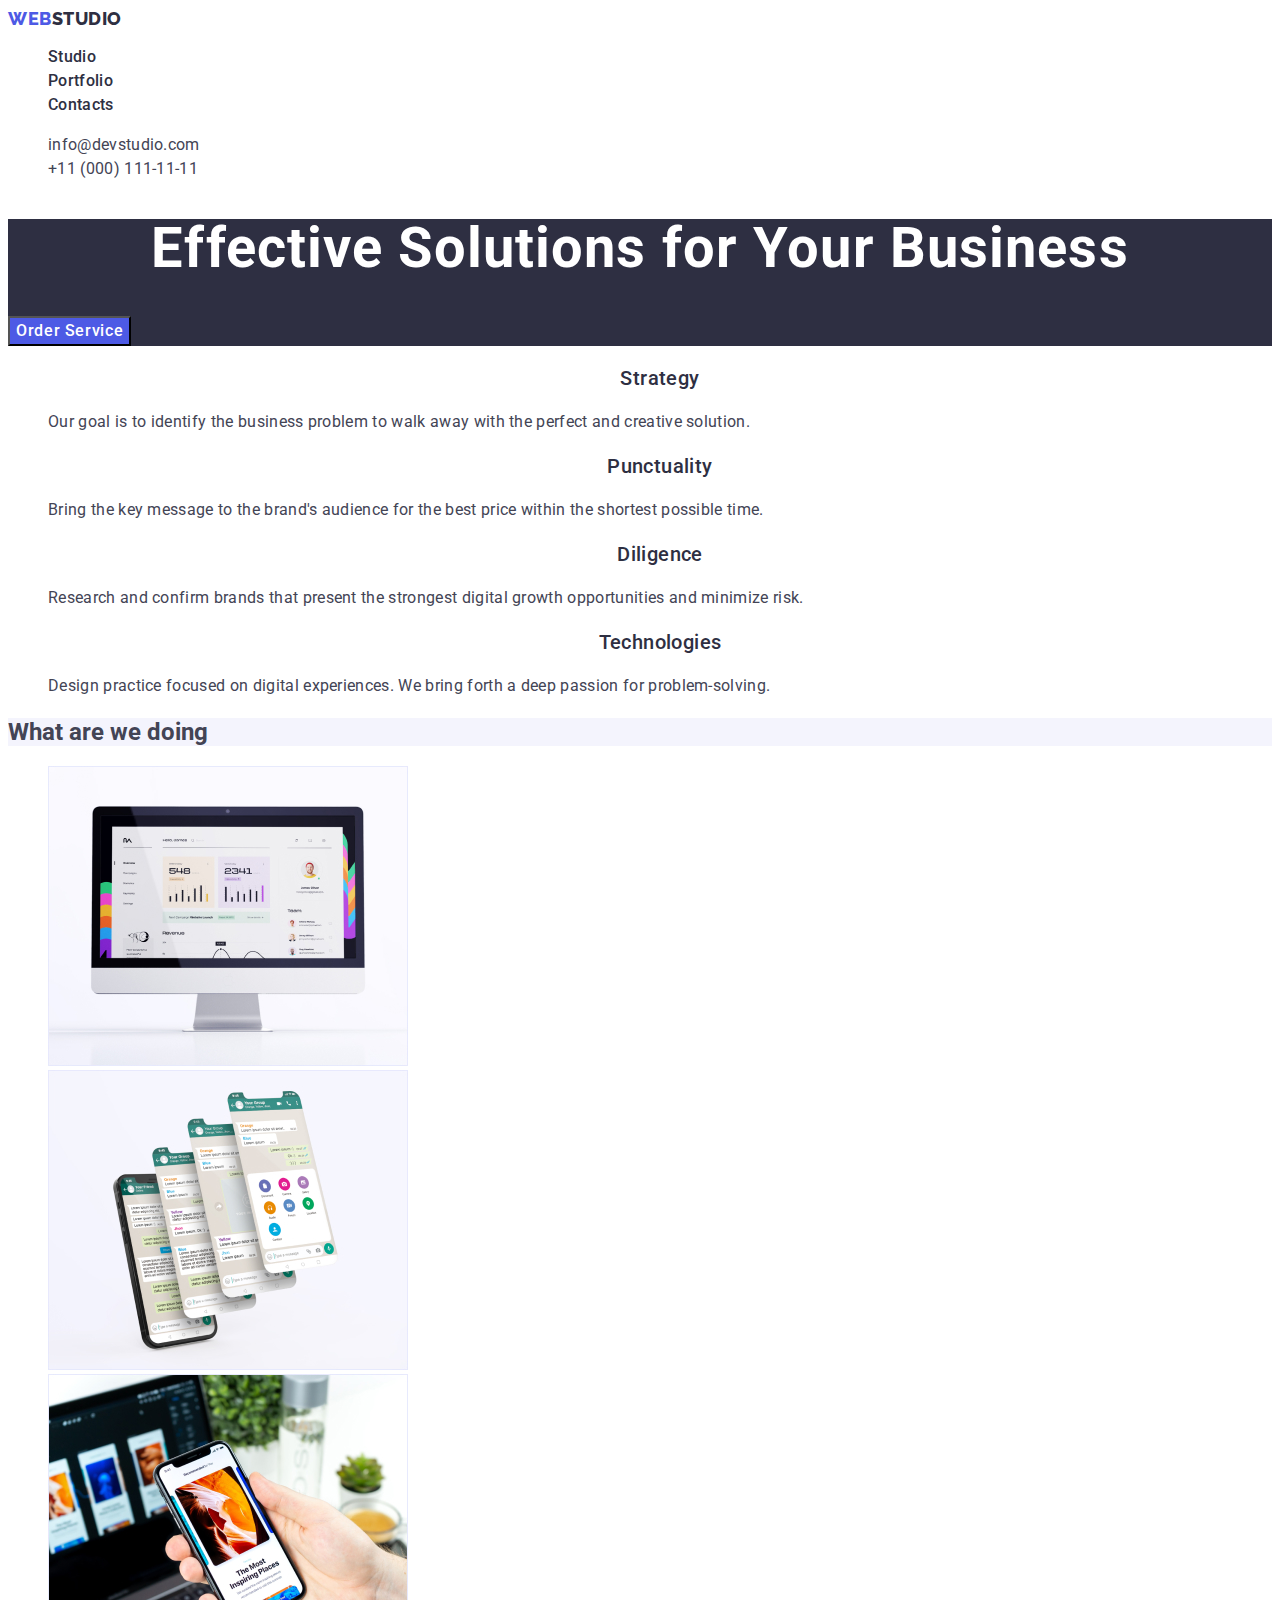
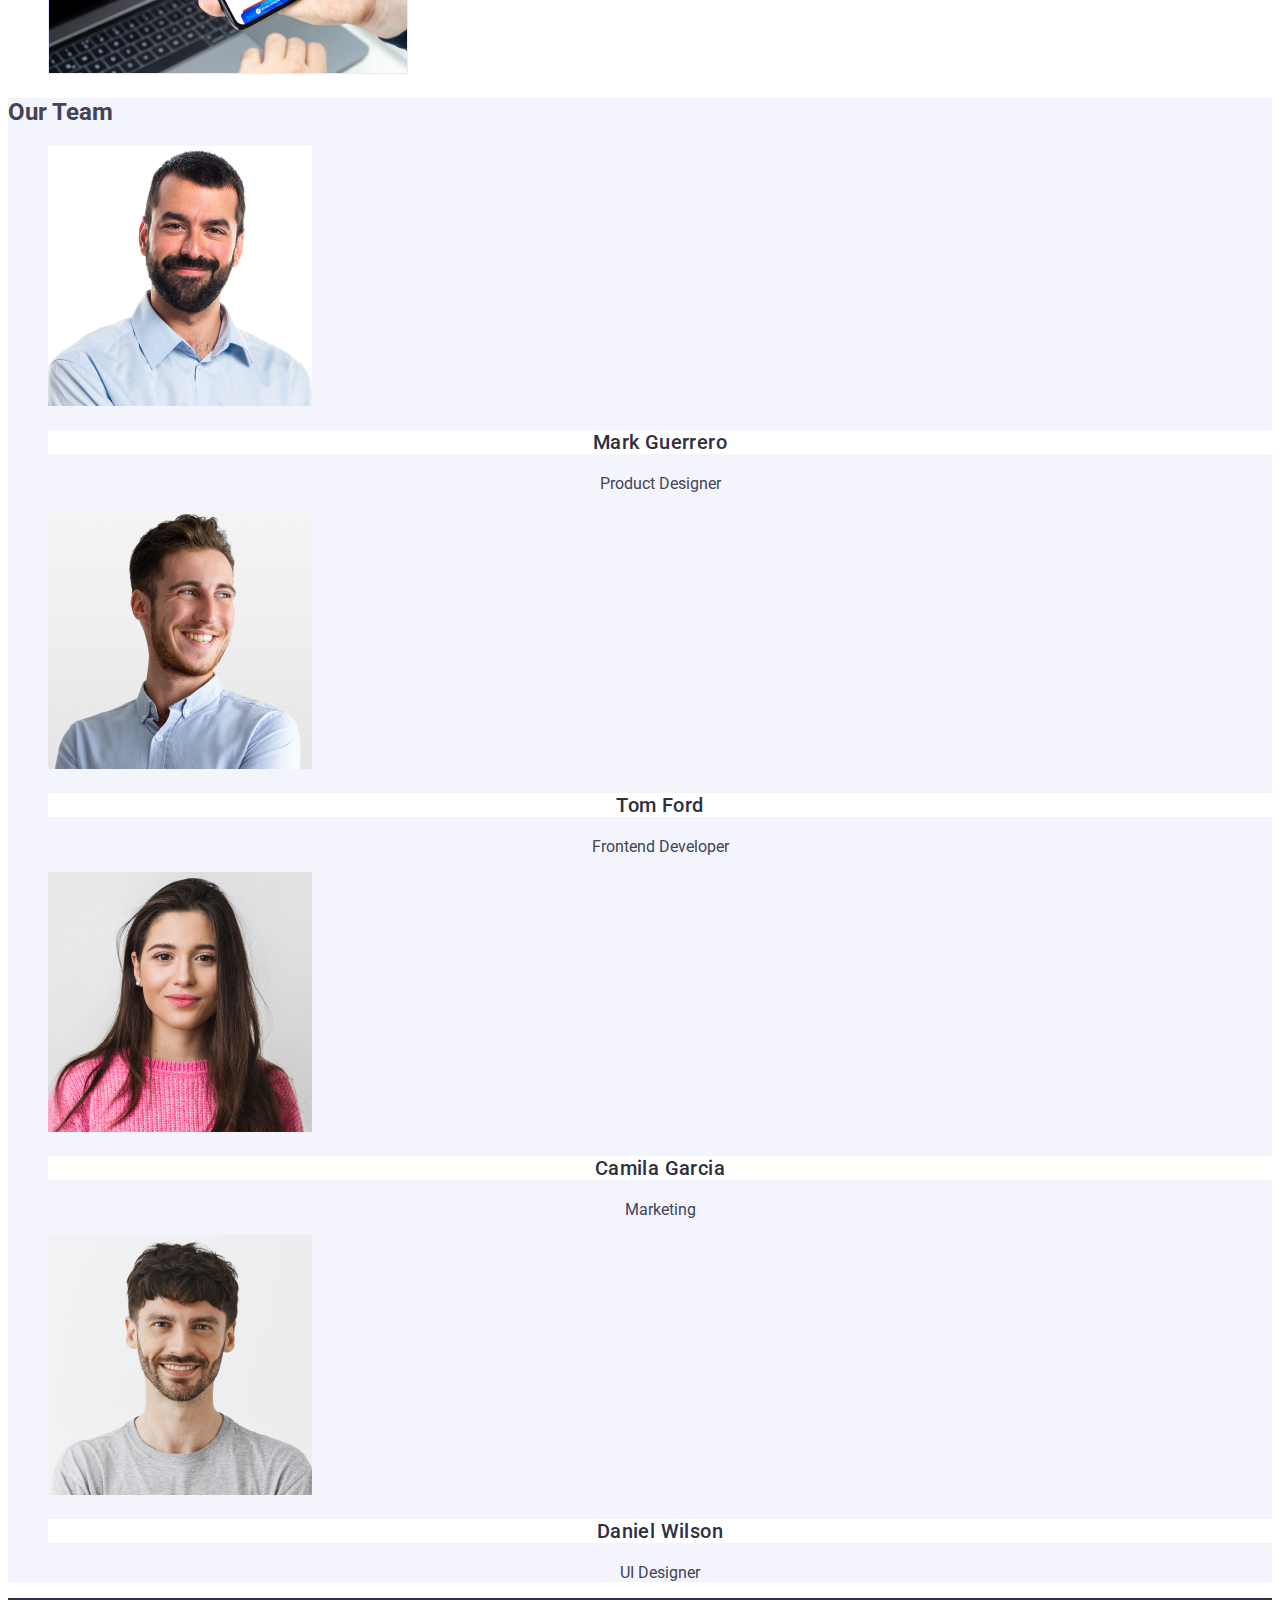
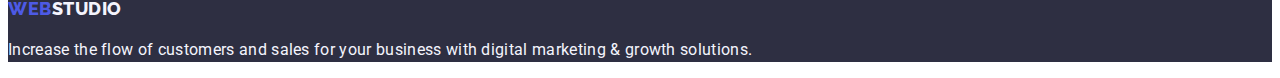
==== index.html @ e10902d4 "deleted section from ul" ====
<!DOCTYPE html>
<html lang="en">
<head>
    <meta charset="UTF-8">
    <meta http-equiv="X-UA-Compatible" content="IE=edge">
    <meta name="viewport" content="width=device-width, initial-scale=1.0">
    <title>Effective Solutions
    for Your Business</title>
    <link rel="stylesheet" href="./css/styles.css">
    <link rel="preconnect" href="https://fonts.googleapis.com">
    <link rel="preconnect" href="https://fonts.gstatic.com" crossorigin>
    <link href="https://fonts.googleapis.com/css2?family=Raleway:wght@800&family=Roboto:wght@400;500;700&display=swap" rel="stylesheet">
</head>


<body >
    <header>
        <nav class="nav-main list">
        <a class="logo link" 
        href="./index.html">Web<span class="logo-header">Studio</span></a>
            <ul class="sate-nav list">
                <li><a class="sate-nav link" href="./index.html">Studio</a>
                </li>
                <li><a class="sate-nav link" href="./portfolio.html">Portfolio</a></li>
                <li><a class="sate-nav link" href="">Contacts</a></li>
            </ul>
        </nav>

        <address class="address">
            <ul class="address list">
                <li>
                    <a class="address-link link" href="mailto:info@devstudio.com">info@devstudio.com</a>
                </li>
                <li>
                    <a class="address-link link" href="tel:+110001111111">+11 (000) 111-11-11</a>
                </li>
            </ul>
        </address>
</header>
<main>
        <section class="hero">
<h1 class="hero-title">Effective Solutions
    for Your Business</h1>
<button type="button" class="button">Order Service</button> 
        </section>

        <section class="section">
                <h2 class="visually-hidden" hidden>Section 2</h2>
                <ul class="list">
                    <li>
                        <h3 class="section-list">Strategy</h3>
                    
                    <p class="text-description">
                        Our goal is to identify the business
                        problem to walk away with the perfect and creative solution.</p>
                    </li>
            <li>
                <h3 class="section-list">Punctuality</h3>
            
            <p class="text-description">
                Bring the key message to the brand's audience for the best price within the shortest possible time.</p></li>
            
            <li>
                <h3 class="section-list">Diligence</h3>
            
            <p class="text-description">
                Research and confirm brands that present the strongest digital growth opportunities and minimize risk.</p></li>
            
            <li>
                <h3 class="section-list">Technologies</h3>
            
            <p class="text-description">Design practice focused on digital experiences. We bring forth a deep passion for problem-solving.</p></li>
            </ul>
            </section>
    
        <section class="section">
            <h2 class="section-title list">What are we doing</h2>
            <ul class="list">
                <li><img src="./images/computer.jpg" alt="computer" width="360"></li>
                <li><img src="./images/phone-screan.jpg" alt="aplication" width="360"></li>
                <li><img src="./images/phone-and-computer.jpg" alt="gagets" width="360"></li>
            </ul>
            
        </section>

        <section class="section cloud">
            <h2 class="section-title">Our Team</h2>
            <ul class="list">
                <li>
                    <img src="./images/mark-guerrero.jpg" alt="Mark Guerrero" width="264" height="260">
                <h3 class="section-list team">Mark Guerrero</h3>
                <p class="text team">Product Designer</p></li>
                
                <li>
                    <img src="./images/tom-ford.jpg" alt="Tom Ford" width="264" height="260">
                <h3 class="section-list team">Tom Ford</h3>
                <p class="text team">Frontend Developer</p></li>
            
            <li>
                <img src="./images/camila-garcia.jpg" alt="Camila Garcia" width="264" height="260">
            <h3 class="section-list team">Camila Garcia</h3>
            <p class="text team">Marketing</p></li>

            <li>
                <img src="./images/daniel-wilson.jpg" alt="Daniel Wilson" width="264" height="260">
            <h3 class="section-list team">Daniel Wilson</h3>
            <p class="text team">UI Designer</p></li>
            </ul>
        </section>
    </main>
    
    <!----Footer ----->
    <footer class="foot"> 
    <a class="footer-logo link" 
    href="./index.html">
    Web<span class="footer-logotype">Studio</span></a>
        <p class="footer-text">
            Increase the flow of customers and sales for your business with digital marketing & growth solutions.</p>
    </footer>
</body>
</html>
---- css/styles.css ----
:root {
    --header-color: #2e2f42;
    --link-color: #4d5ae5;
    --text-color: #434455;
    --cloud-footer-color: #f4f4fd;
    --hero-bkgrd-color: #FFFFFF;
    --hero-button-link-color: #404bbf;
    --primary-font: 'Roboto',sans-serif;
    --secondary-font: 'Raleway',sans-serif;
}


/*-----Body-----*/

body {
    font-family: var(--primary-font);
    background-color: var(--hero-bkgrd-color);
    color: var(--text-color);
}

/*----header----*/
.list {
    list-style: none;
}

.link {
    text-decoration: none;
}

.logo {
    font-family: var(--secondary-font);
    font-weight: 800;
    font-size: 18px;
    line-height: 1.17;
    letter-spacing: 0.03em;
    text-transform: uppercase;
    color: var(--link-color);
}
.logo-header {
    color: var(--header-color);
}

.logo-footer{
    color: var(--cloud-footer-color);
}

.link {
    text-decoration: none;
}

.sate-nav .link:hover,
.sate-nav .link:focus {
    color: var(--hero-button-link-color);
}

.sate-nav {
    font-weight: 500;
    line-height: 1.5;
    letter-spacing: 0.02em;
    color: var(--header-color);
}


.address {
    font-style: normal;
    color: var(--text-color);
}
.address .link:hover,
.address .link:focus {
    color: var(--hero-button-link-color);
}
.address-link {
    line-height: 1.5;
    letter-spacing: 0.02em;
    color: var(--text-color);
}
/*----Hero----*/

.hero {
    background: var(--header-color);
}
.hero-title {
    font-size: 56px;
    line-height: 1.07;
    text-align: center;
    letter-spacing: 0.02em;
    background-color: #2E2F42;
    color: var(--hero-bkgrd-color);
}

.button {
font-family: var(--primary-font);
font-weight: 500;
font-size: 16px;
line-height: 1.5;
letter-spacing: 0.04em;
background-color: var(--link-color);
color: var(--hero-bkgrd-color);
cursor: pointer;
}

.button:hover,
.button:focus {
    background-color: var(--hero-button-link-color);
}
/*----Section-1----*/

.section-list {
    font-family: var(--primary-font);
    font-weight: 500;
    font-size: 20px;
    line-height: 1.2;
    text-align: center;
    letter-spacing: 0.02em;
    text-transform: capitalize;
    color: var(--header-color);
}
.section-list {
    background-color: var(--hero-bkgrd-color);
}


/*----Section-2----*/
.sectio-title {
    font-size: 36px;
    line-height: 1.2;
    text-align: center;
    letter-spacing: 0.02em;
    text-transform: capitalize;
    color: var(--header-color);
}

/*---Section-3----*/

.sectio-title {
    font-size: 36px;
    line-height: 1.11;
    text-align: center;
    letter-spacing: 0.02em;
    text-transform: capitalize;
    color: var(--header-color);
}
.section-title {
    background-color: var(--cloud-footer-color);
}

.cloud-list {
    background-color: var(--hero-bkgrd-color);
}

.cloud {
    background: var(--cloud-footer-color);
}

.text-team {
font-size: 16px;
line-height: 24px;
text-align: center;
letter-spacing: 0.02em;
color: var(--text-color);
}

/*----Portfolio----*/
.button-portfolio {
    font-family: var(--primary-font);
    font-weight: 500;
    font-size: 16px;
    line-height: 1.5;
    letter-spacing: 0.04em;
    color: var(--link-color);
    background-color: var(--cloud-footer-color);
    cursor: pointer;
}

.button-portfolio:hover,
.button-portfolio:focus {
    color: var(--hero-bkgrd-color);
    background-color: var(--hero-button-link-color);
}

.sectio-title {
    font-size: 36px;
    line-height: 1.2;
    text-align: center;
    letter-spacing: 0.02em;
    text-transform: capitalize;
    color: var(--header-color);
}

.section-list {
    font-weight: 500;
    font-size: 20px;
    line-height: 1.2;
    text-align: center;
    letter-spacing: 0.02em;
    text-transform: capitalize;
    color: var(--header-color);
}

.text-description {
    font-family: var(--primary-font);
    font-weight: 400;
    font-size: 16px;
    line-height: 1.5;
    letter-spacing: 0.02em;
    color: var(--text-color);
}
.team {
text-align: center;
}



/*----Footer----*/
.footer-logotype {
    color: var(--cloud-footer-color);
}

.footer-logo {
font-family: var(--secondary-font);
font-weight: 800;
font-size: 18px;
line-height: 1.17;
letter-spacing: 0.03em;
text-transform: uppercase;
color: var(--link-color);
}

.foot {
background-color: var(--header-color);
color: #F4F4FD;
font-family: 'Roboto';
line-height: 1.5;
letter-spacing: 0.02em;
}
.foot {
color:#F4F4FD;
background-color: var(--header-color);
list-style: none;

}

.footer-text {
color: var(--cloud-footer-color);
}
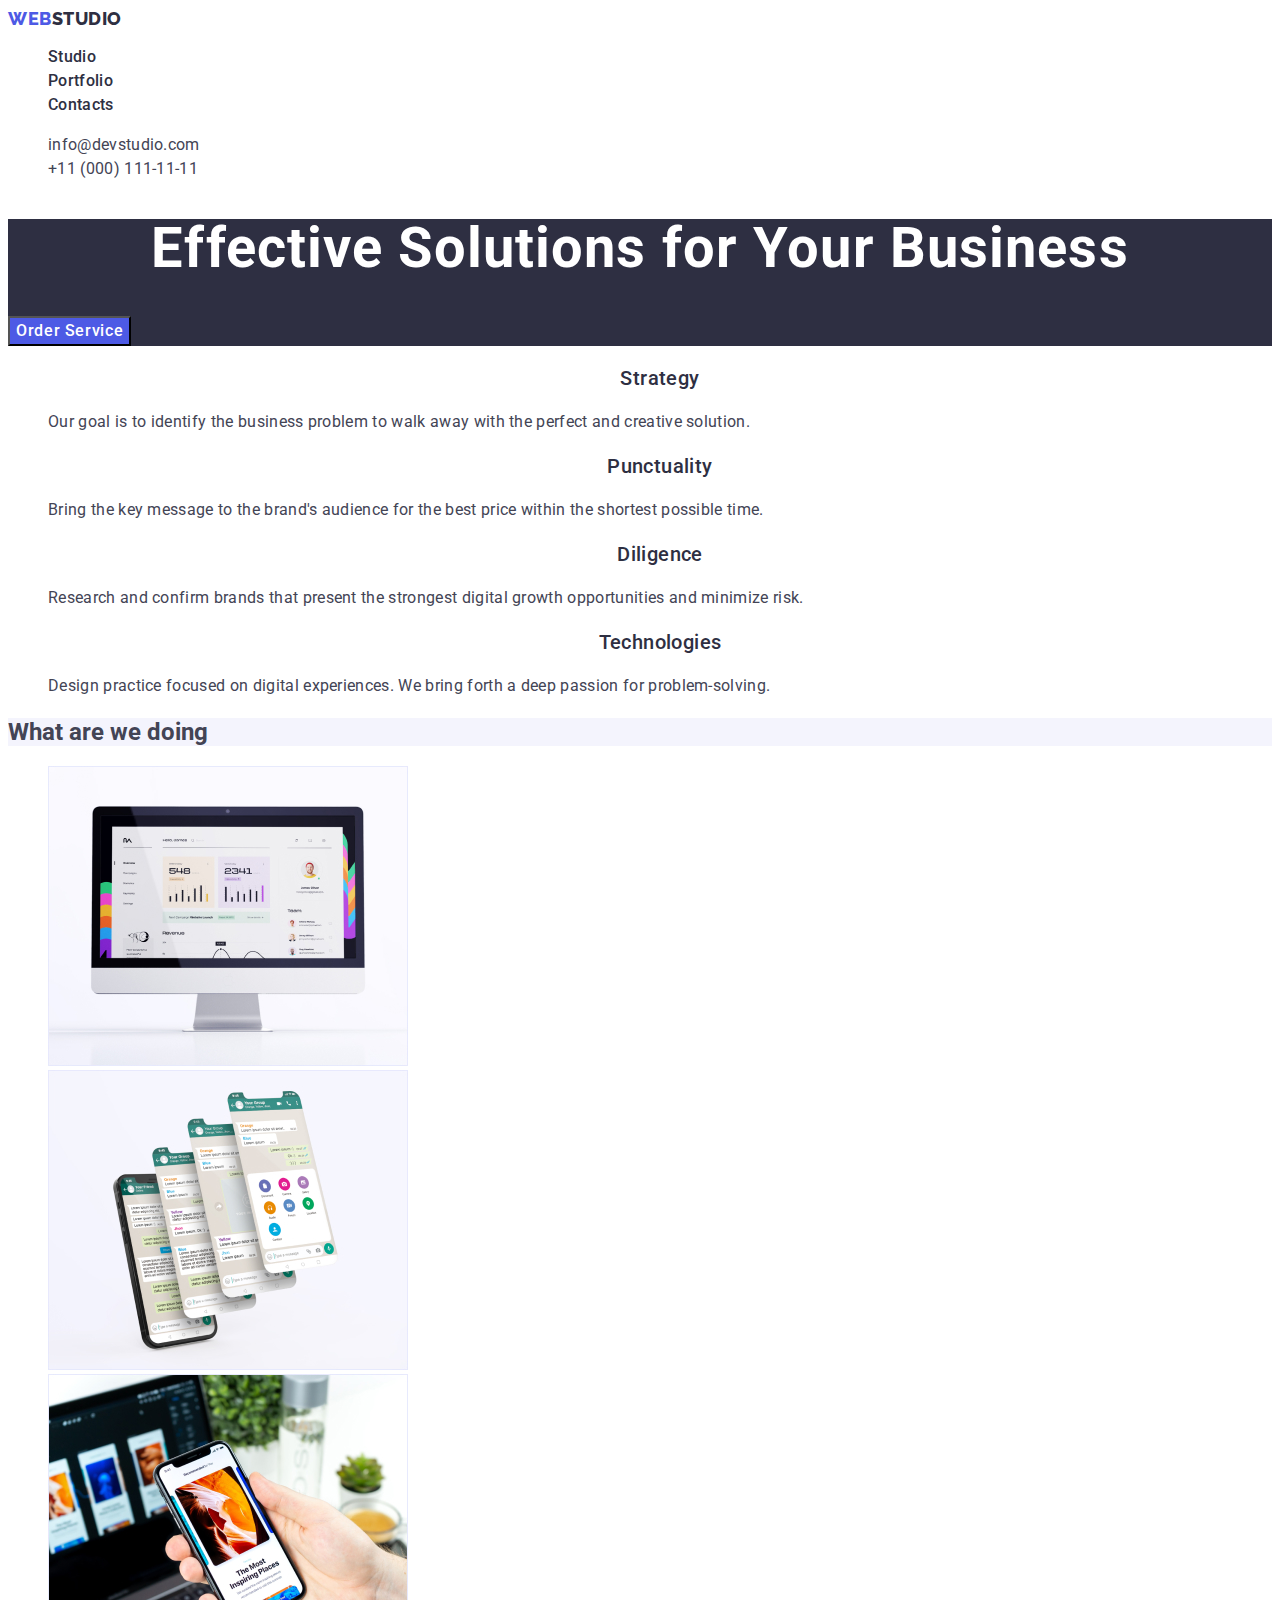
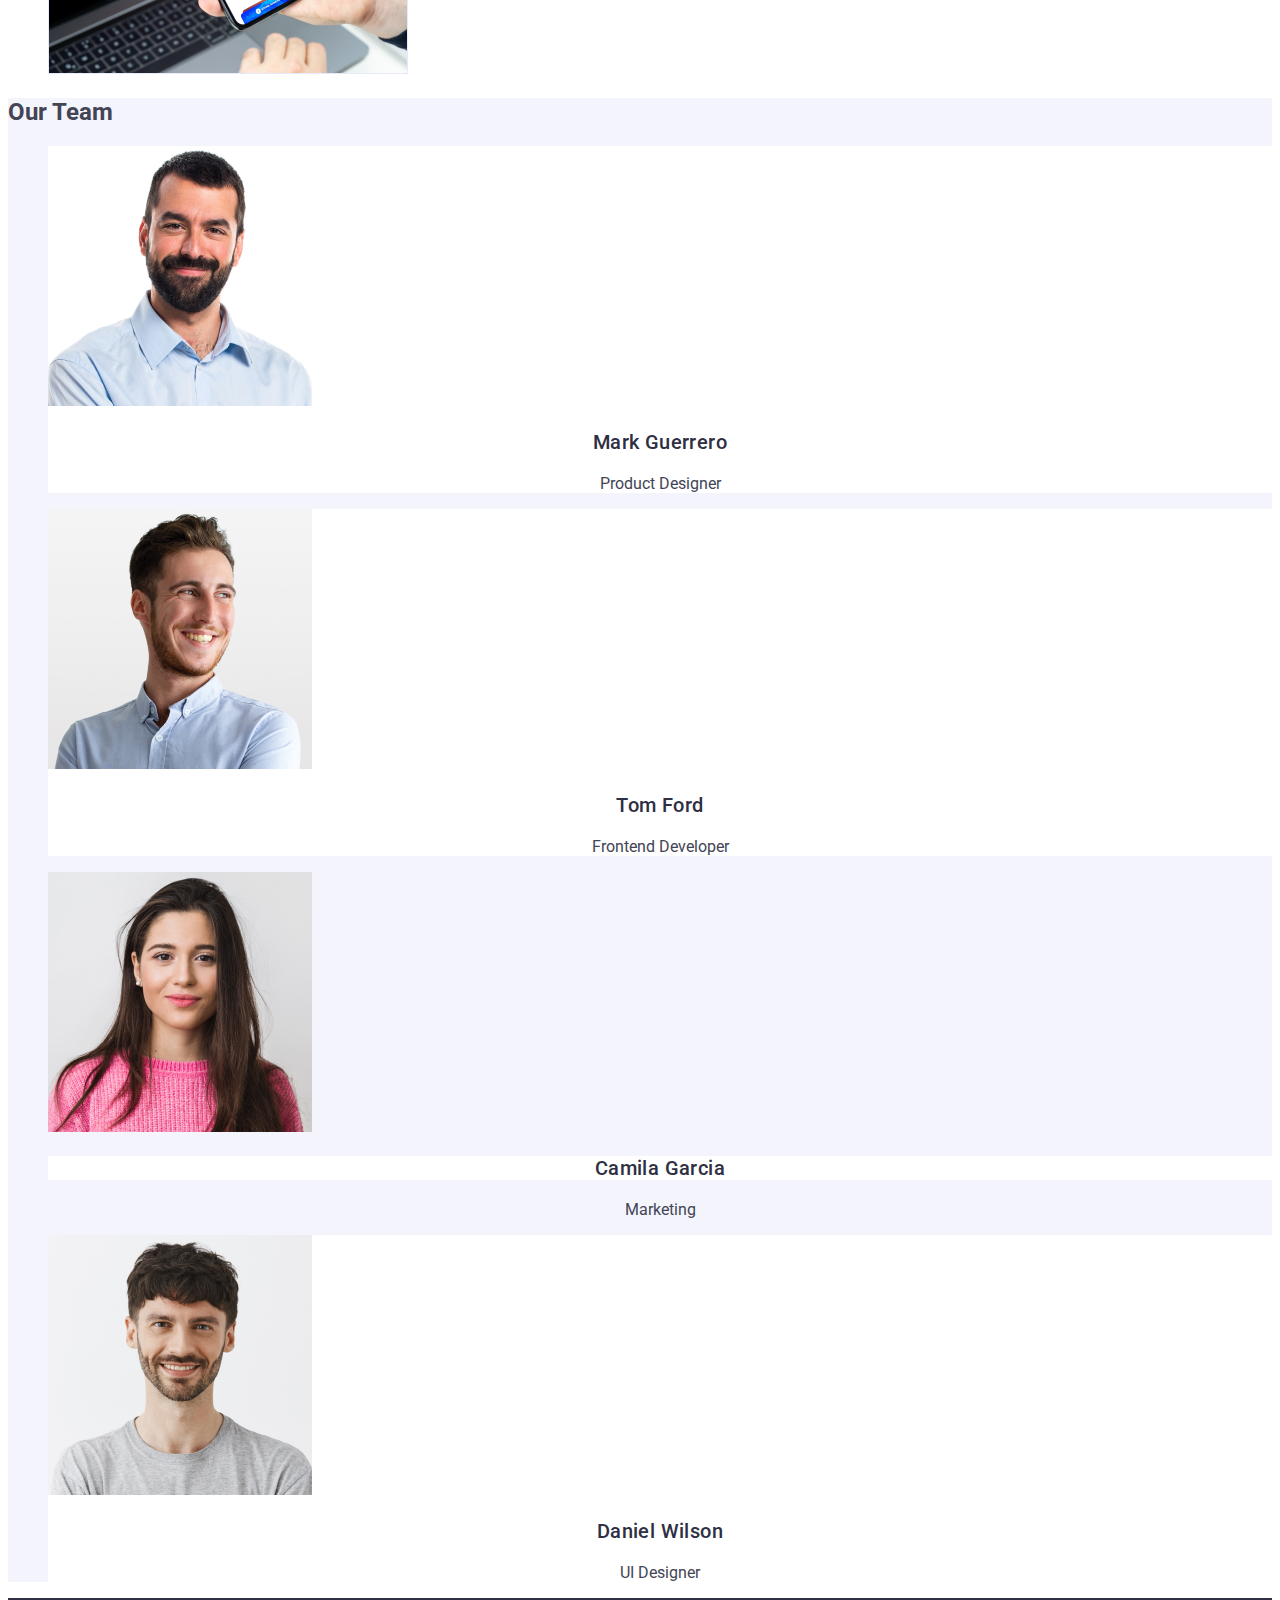
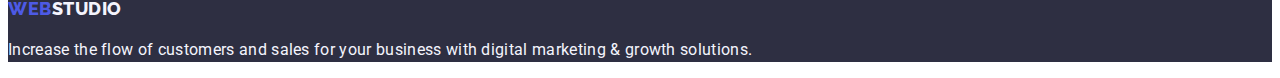
==== commit fb726654: "add 4" ====
--- a/index.html
+++ b/index.html
@@ -86,12 +86,12 @@
         <section class="section cloud">
             <h2 class="section-title">Our Team</h2>
             <ul class="list">
-                <li>
+                <li class="cloud-list">
                     <img src="./images/mark-guerrero.jpg" alt="Mark Guerrero" width="264" height="260">
                 <h3 class="section-list team">Mark Guerrero</h3>
                 <p class="text team">Product Designer</p></li>
                 
-                <li>
+                <li class="cloud-list">
                     <img src="./images/tom-ford.jpg" alt="Tom Ford" width="264" height="260">
                 <h3 class="section-list team">Tom Ford</h3>
                 <p class="text team">Frontend Developer</p></li>
@@ -101,7 +101,7 @@
             <h3 class="section-list team">Camila Garcia</h3>
             <p class="text team">Marketing</p></li>
 
-            <li>
+            <li class="cloud-list">
                 <img src="./images/daniel-wilson.jpg" alt="Daniel Wilson" width="264" height="260">
             <h3 class="section-list team">Daniel Wilson</h3>
             <p class="text team">UI Designer</p></li>
--- a/css/styles.css
+++ b/css/styles.css
@@ -105,7 +105,7 @@
 }
 /*----Section-1----*/
 
-.section-list {
+.section-list{
     font-family: var(--primary-font);
     font-weight: 500;
     font-size: 20px;
@@ -151,7 +151,14 @@
 .cloud {
     background: var(--cloud-footer-color);
 }
-
+.section-list-team {
+    font-size: 36px;
+    line-height: 1.11;
+    text-align: center;
+    letter-spacing: 0.02em;
+    text-transform: capitalize;
+    color: var(--header-color);
+}
 .text-team {
 font-size: 16px;
 line-height: 24px;
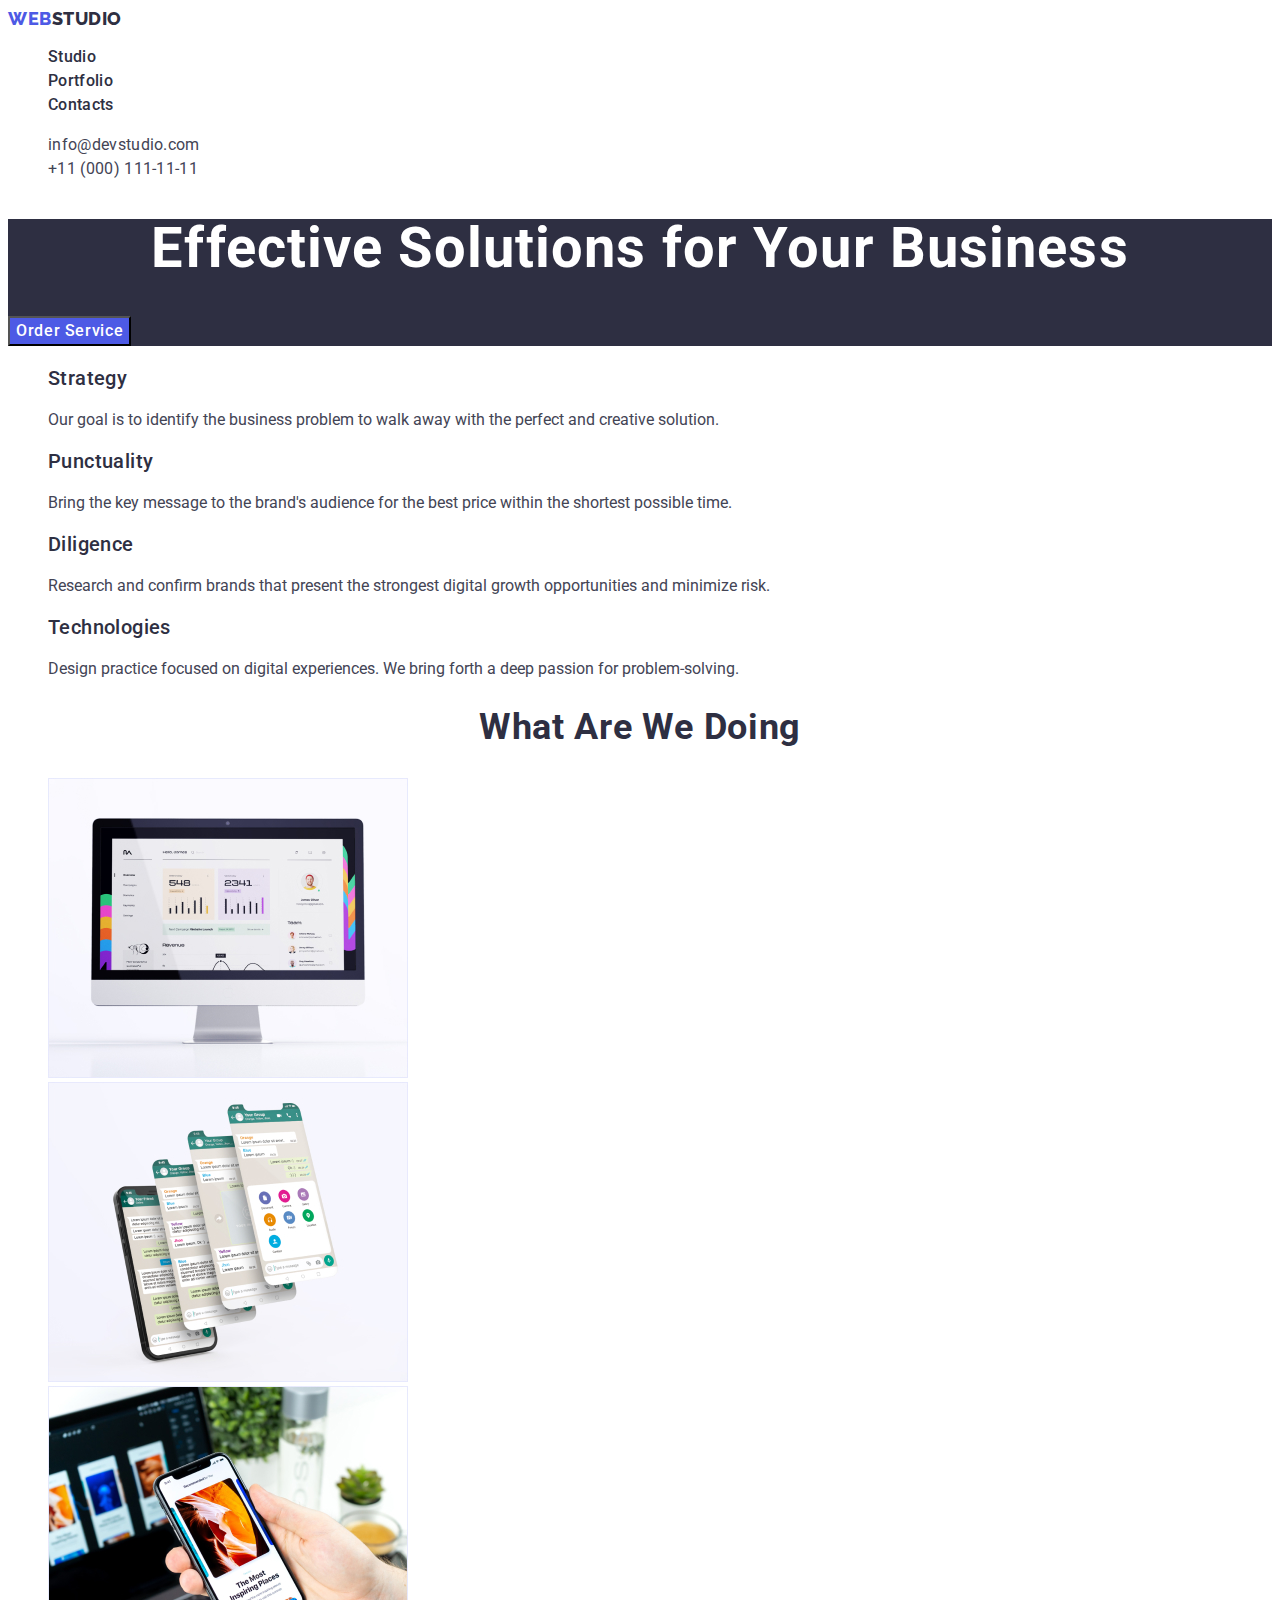
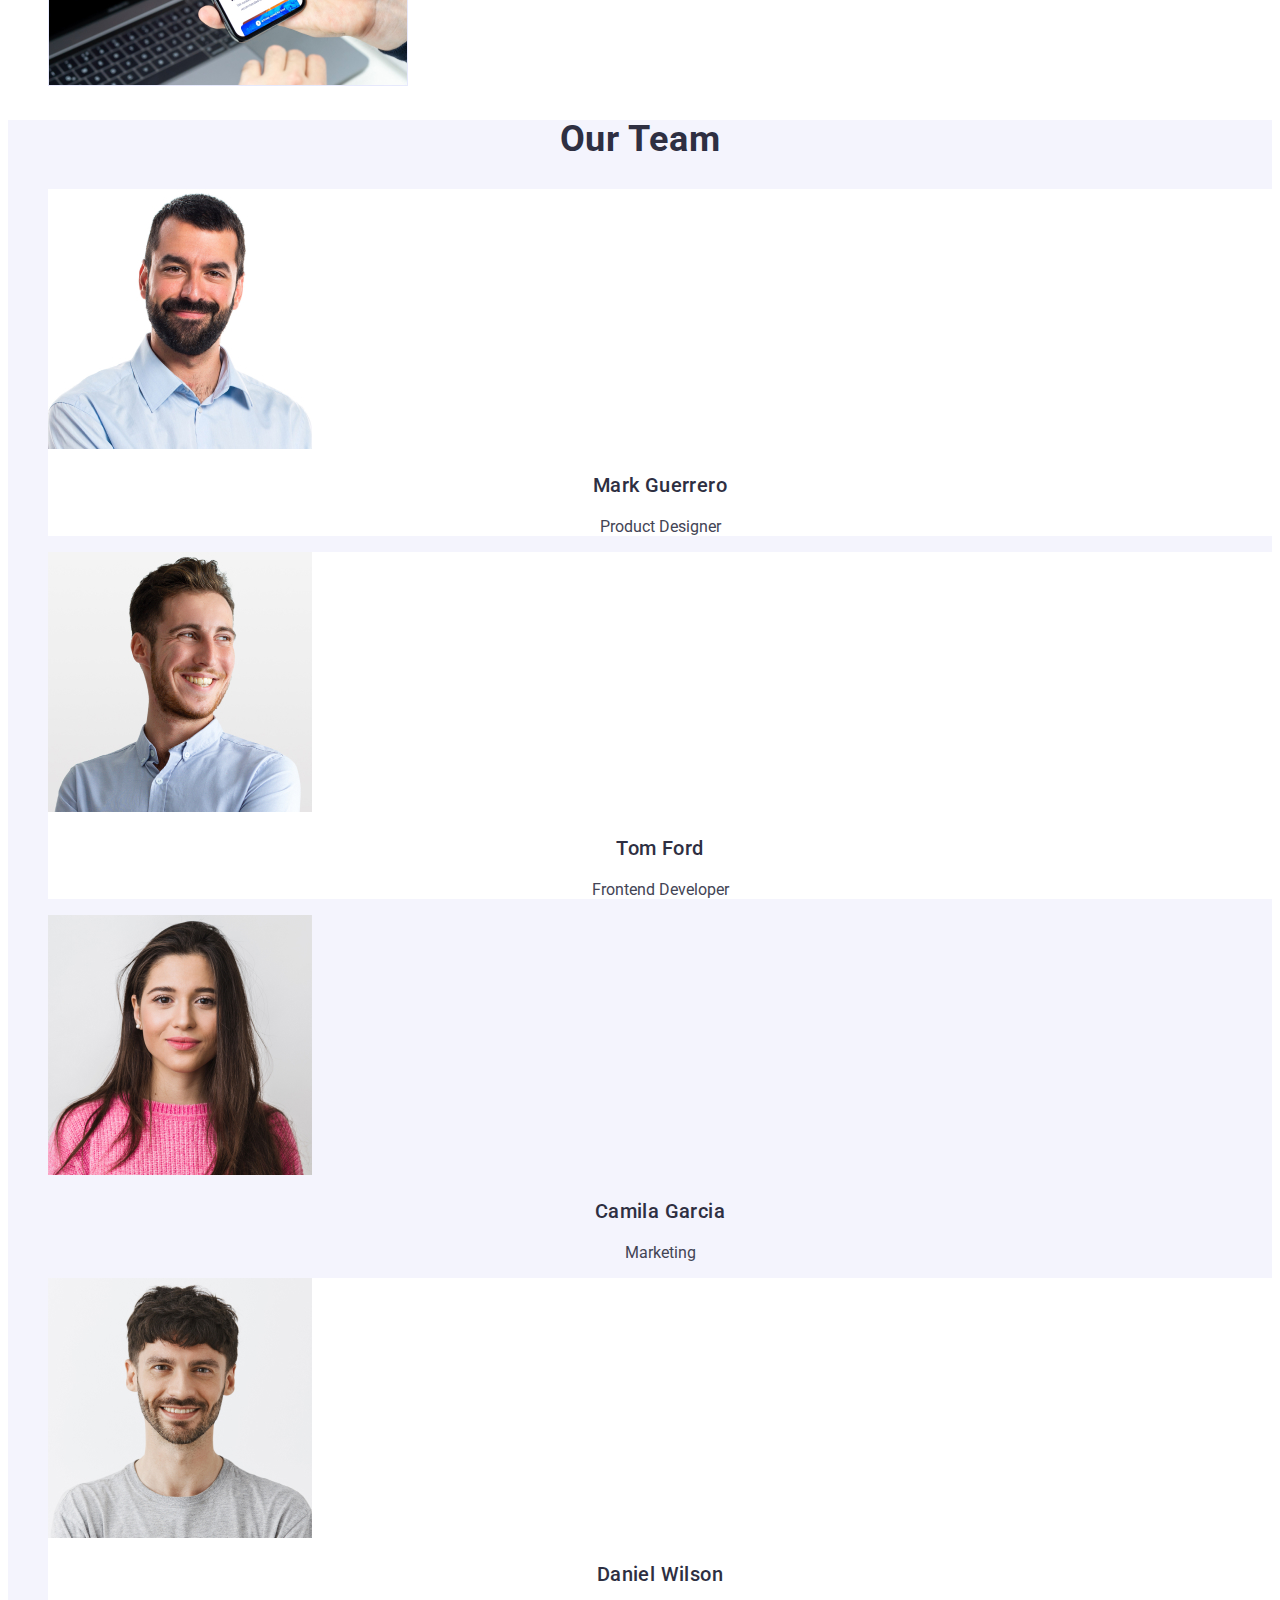
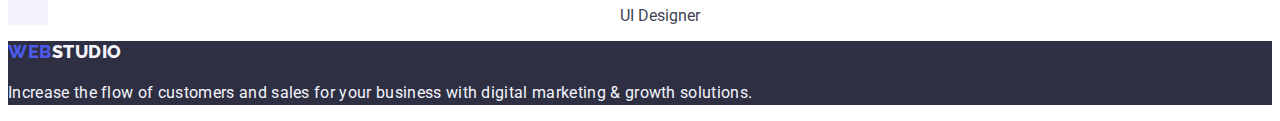
==== commit 4ef5269e: "deleted slash from text-description" ====
--- a/index.html
+++ b/index.html
@@ -50,26 +50,26 @@
                     <li>
                         <h3 class="section-list">Strategy</h3>
                     
-                    <p class="text-description">
+                    <p class="text description">
                         Our goal is to identify the business
                         problem to walk away with the perfect and creative solution.</p>
                     </li>
             <li>
                 <h3 class="section-list">Punctuality</h3>
             
-            <p class="text-description">
+            <p class="text description">
                 Bring the key message to the brand's audience for the best price within the shortest possible time.</p></li>
             
             <li>
                 <h3 class="section-list">Diligence</h3>
             
-            <p class="text-description">
+            <p class="text description">
                 Research and confirm brands that present the strongest digital growth opportunities and minimize risk.</p></li>
             
             <li>
                 <h3 class="section-list">Technologies</h3>
             
-            <p class="text-description">Design practice focused on digital experiences. We bring forth a deep passion for problem-solving.</p></li>
+            <p class="text description">Design practice focused on digital experiences. We bring forth a deep passion for problem-solving.</p></li>
             </ul>
             </section>
     
--- a/css/styles.css
+++ b/css/styles.css
@@ -8,7 +8,6 @@
     --primary-font: 'Roboto',sans-serif;
     --secondary-font: 'Raleway',sans-serif;
 }
-
 
 /*-----Body-----*/
 
@@ -21,10 +20,6 @@
 /*----header----*/
 .list {
     list-style: none;
-}
-
-.link {
-    text-decoration: none;
 }
 
 .logo {
@@ -81,9 +76,10 @@
 }
 .hero-title {
     font-size: 56px;
-    line-height: 1.07;
+    line-height: 60px;
     text-align: center;
     letter-spacing: 0.02em;
+    line-height: 1.07;
     background-color: #2E2F42;
     color: var(--hero-bkgrd-color);
 }
@@ -102,69 +98,6 @@
 .button:hover,
 .button:focus {
     background-color: var(--hero-button-link-color);
-}
-/*----Section-1----*/
-
-.section-list{
-    font-family: var(--primary-font);
-    font-weight: 500;
-    font-size: 20px;
-    line-height: 1.2;
-    text-align: center;
-    letter-spacing: 0.02em;
-    text-transform: capitalize;
-    color: var(--header-color);
-}
-.section-list {
-    background-color: var(--hero-bkgrd-color);
-}
-
-
-/*----Section-2----*/
-.sectio-title {
-    font-size: 36px;
-    line-height: 1.2;
-    text-align: center;
-    letter-spacing: 0.02em;
-    text-transform: capitalize;
-    color: var(--header-color);
-}
-
-/*---Section-3----*/
-
-.sectio-title {
-    font-size: 36px;
-    line-height: 1.11;
-    text-align: center;
-    letter-spacing: 0.02em;
-    text-transform: capitalize;
-    color: var(--header-color);
-}
-.section-title {
-    background-color: var(--cloud-footer-color);
-}
-
-.cloud-list {
-    background-color: var(--hero-bkgrd-color);
-}
-
-.cloud {
-    background: var(--cloud-footer-color);
-}
-.section-list-team {
-    font-size: 36px;
-    line-height: 1.11;
-    text-align: center;
-    letter-spacing: 0.02em;
-    text-transform: capitalize;
-    color: var(--header-color);
-}
-.text-team {
-font-size: 16px;
-line-height: 24px;
-text-align: center;
-letter-spacing: 0.02em;
-color: var(--text-color);
 }
 
 /*----Portfolio----*/
@@ -185,33 +118,35 @@
     background-color: var(--hero-button-link-color);
 }
 
-.sectio-title {
+.section-title {
     font-size: 36px;
-    line-height: 1.2;
+    line-height: 1.11;
     text-align: center;
     letter-spacing: 0.02em;
     text-transform: capitalize;
     color: var(--header-color);
 }
 
+.cloud {
+    background: var(--cloud-footer-color);
+}
+.cloud-list {
+    background-color: var(--hero-bkgrd-color);
+}
+
 .section-list {
     font-weight: 500;
     font-size: 20px;
     line-height: 1.2;
-    text-align: center;
     letter-spacing: 0.02em;
-    text-transform: capitalize;
     color: var(--header-color);
 }
 
 .text-description {
-    font-family: var(--primary-font);
-    font-weight: 400;
-    font-size: 16px;
     line-height: 1.5;
     letter-spacing: 0.02em;
     color: var(--text-color);
-}
+} 
 .team {
 text-align: center;
 }
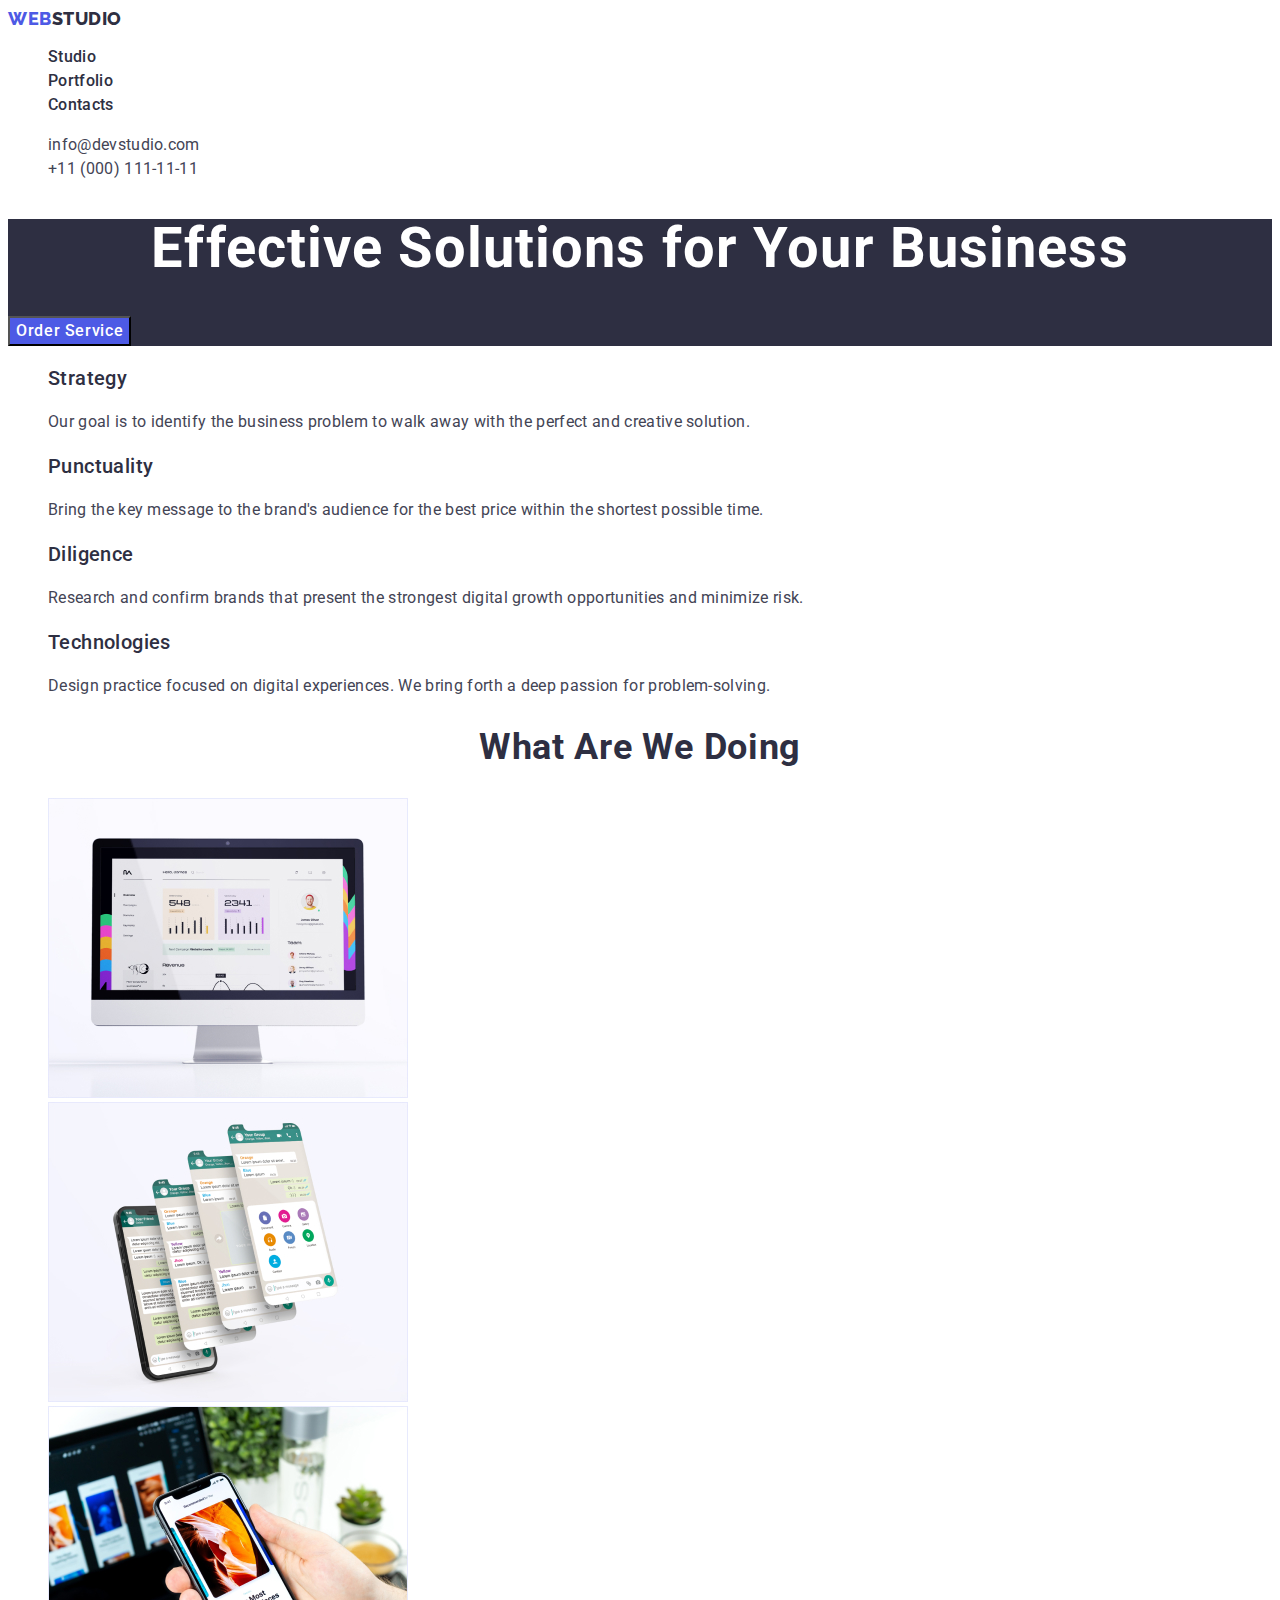
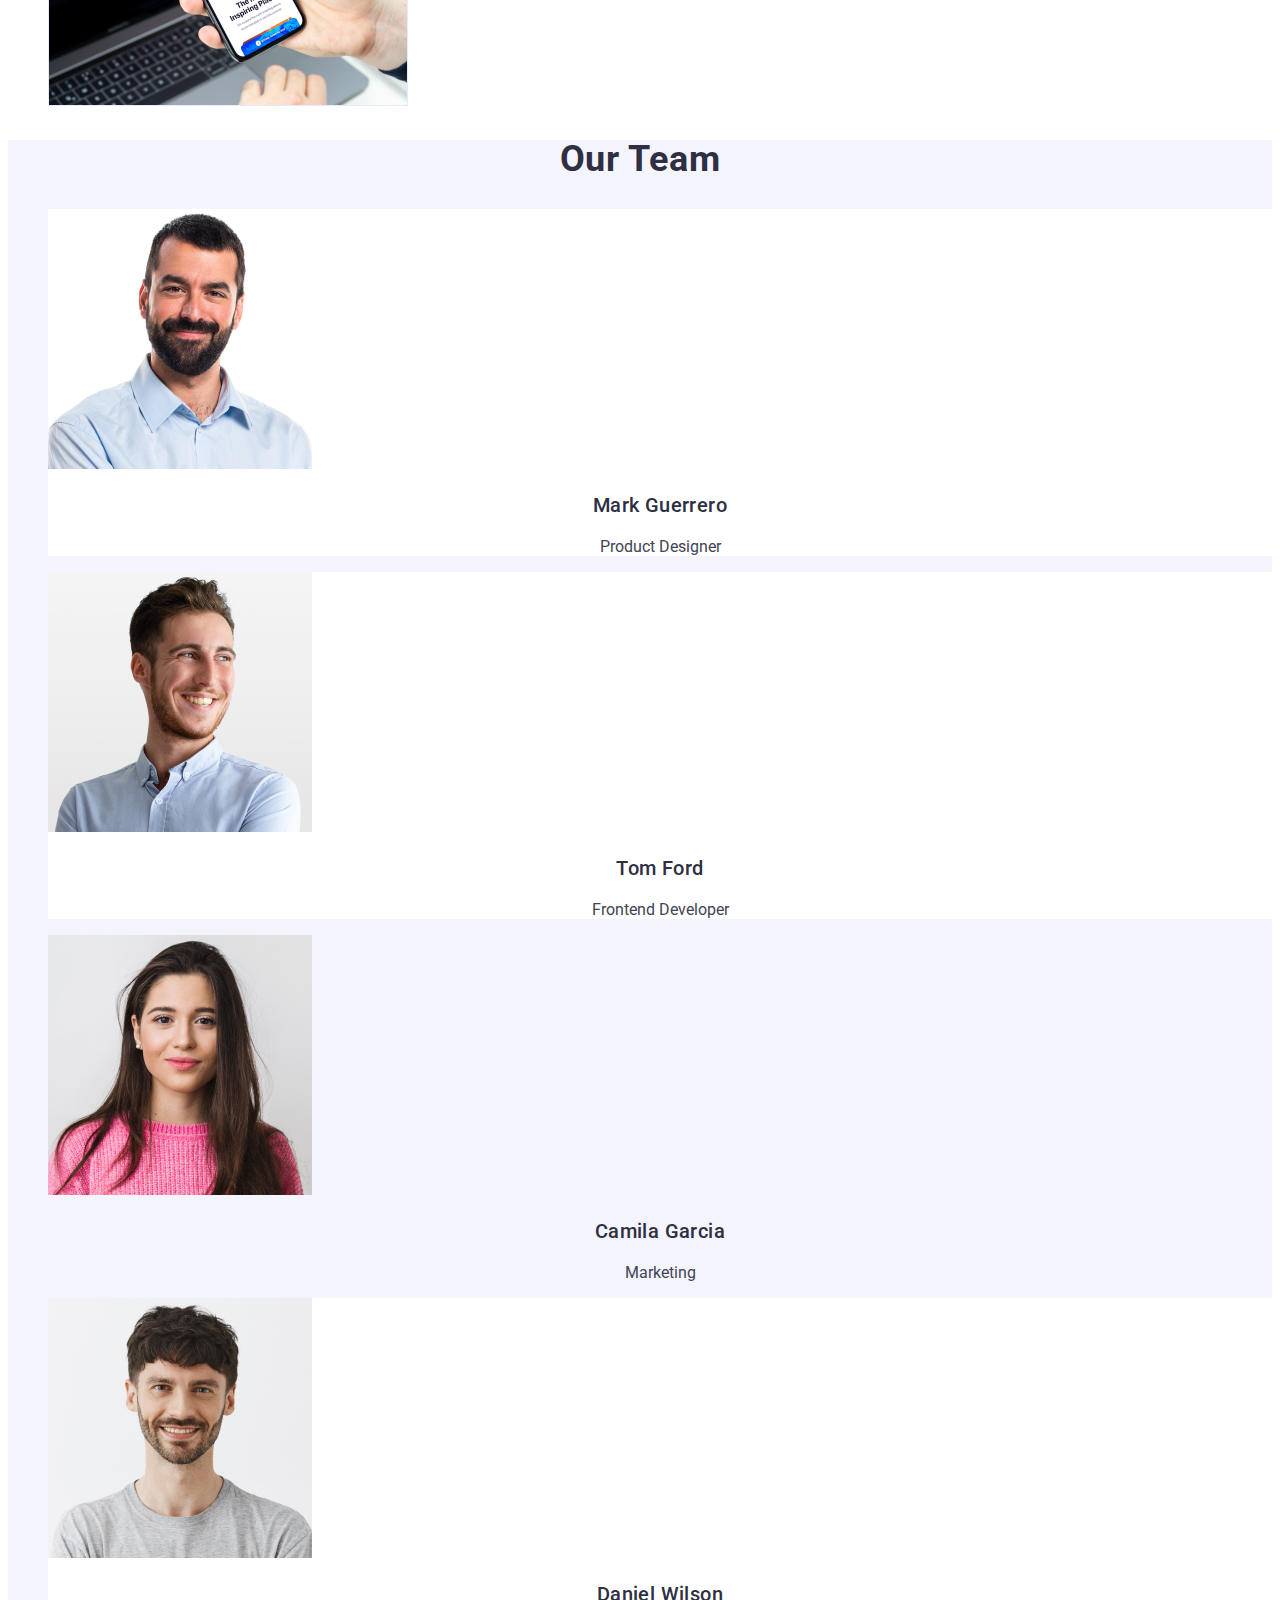
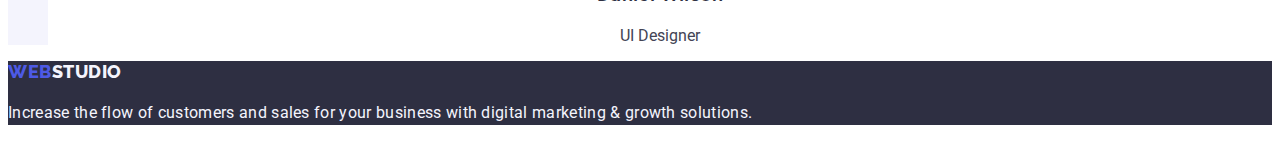
==== commit a66256ce: "all returned" ====
--- a/index.html
+++ b/index.html
@@ -50,26 +50,26 @@
                     <li>
                         <h3 class="section-list">Strategy</h3>
                     
-                    <p class="text description">
+                    <p class="text-description">
                         Our goal is to identify the business
                         problem to walk away with the perfect and creative solution.</p>
                     </li>
             <li>
                 <h3 class="section-list">Punctuality</h3>
             
-            <p class="text description">
+            <p class="text-description">
                 Bring the key message to the brand's audience for the best price within the shortest possible time.</p></li>
             
             <li>
                 <h3 class="section-list">Diligence</h3>
             
-            <p class="text description">
+            <p class="text-description">
                 Research and confirm brands that present the strongest digital growth opportunities and minimize risk.</p></li>
             
             <li>
                 <h3 class="section-list">Technologies</h3>
             
-            <p class="text description">Design practice focused on digital experiences. We bring forth a deep passion for problem-solving.</p></li>
+            <p class="text-description">Design practice focused on digital experiences. We bring forth a deep passion for problem-solving.</p></li>
             </ul>
             </section>
     
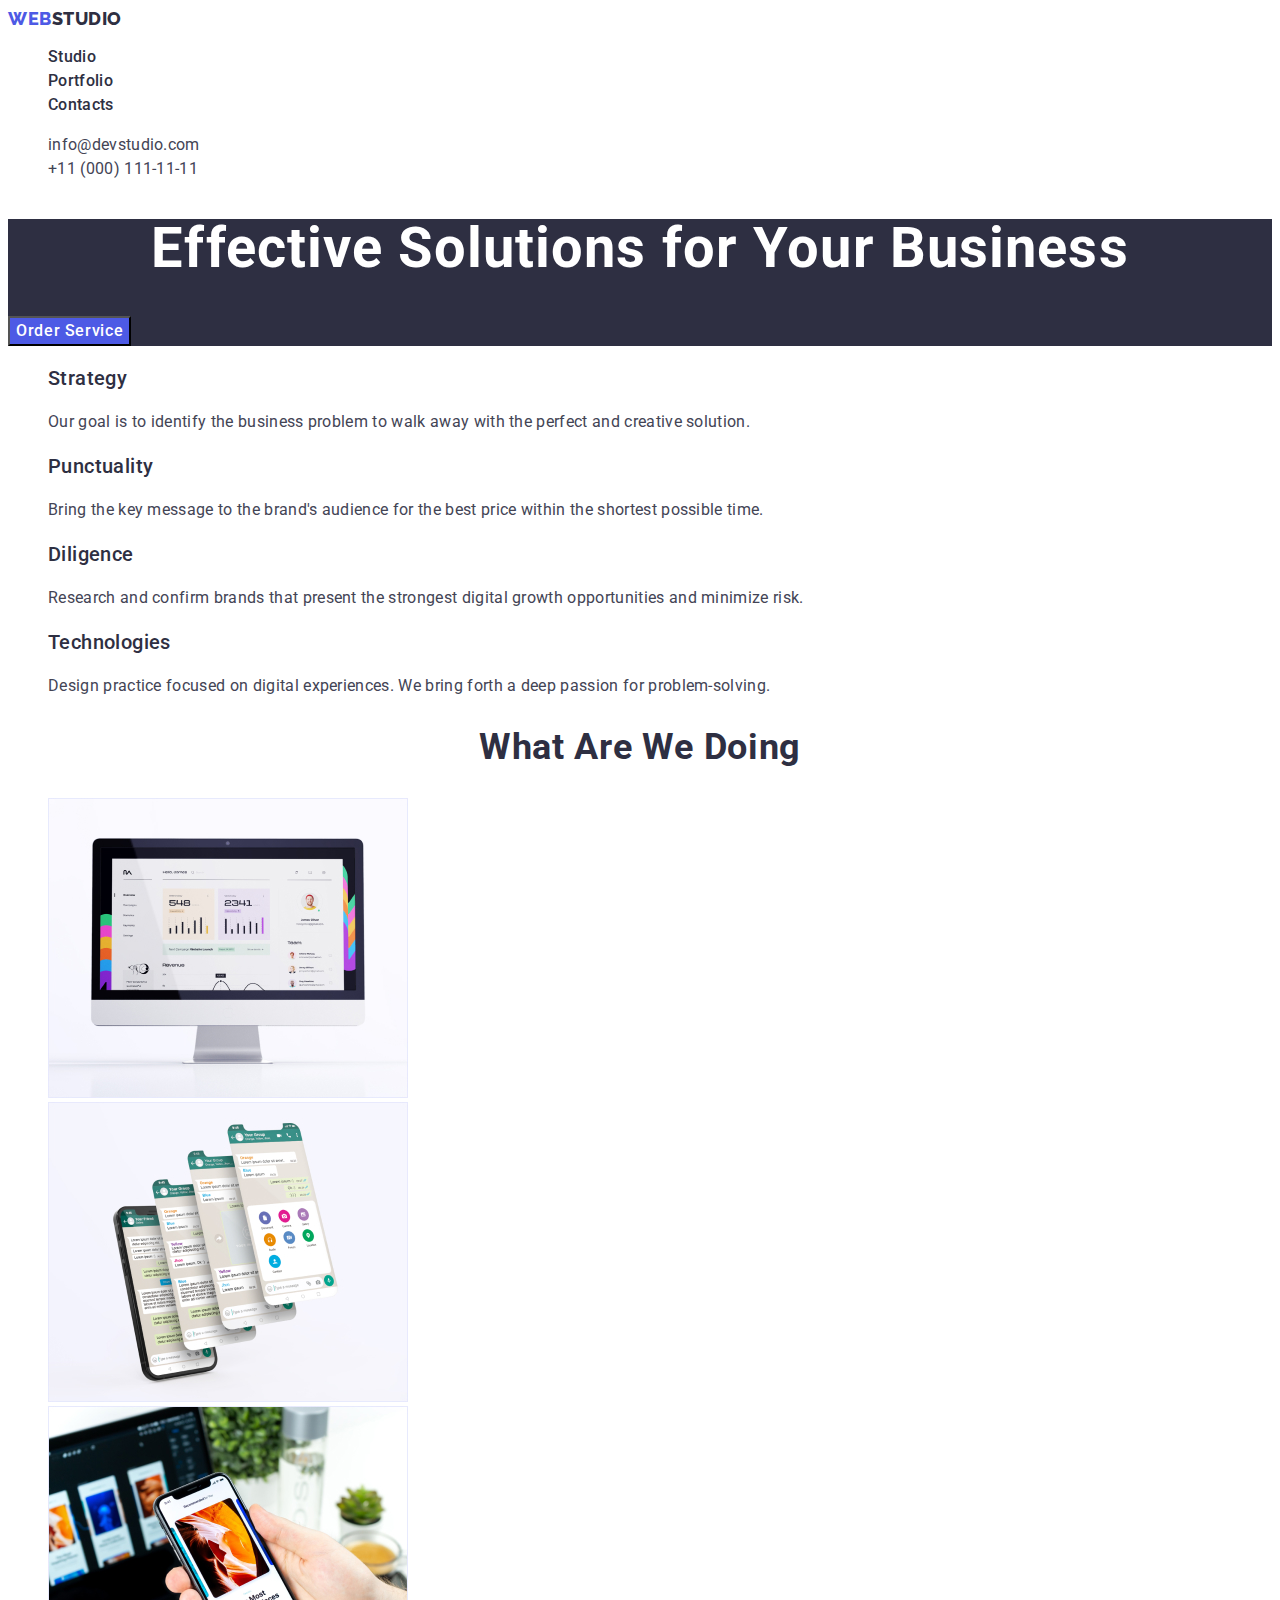
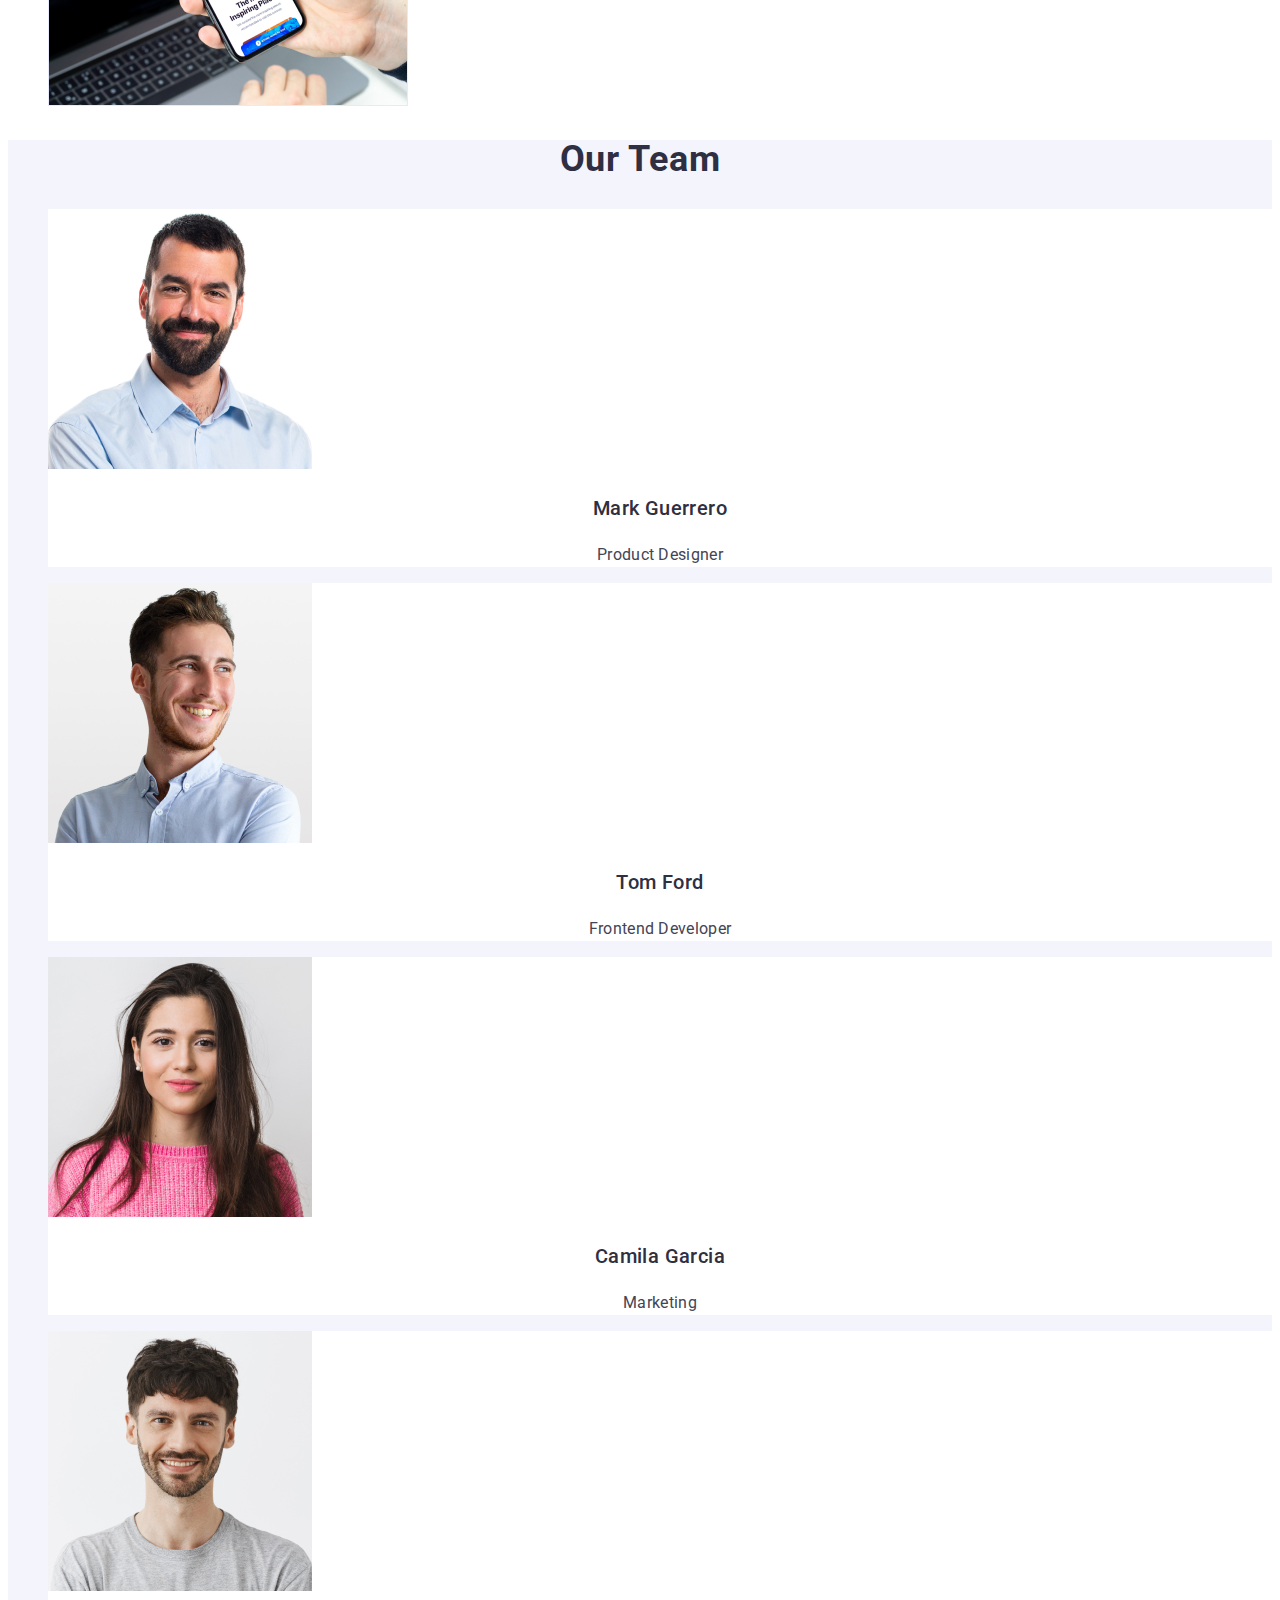
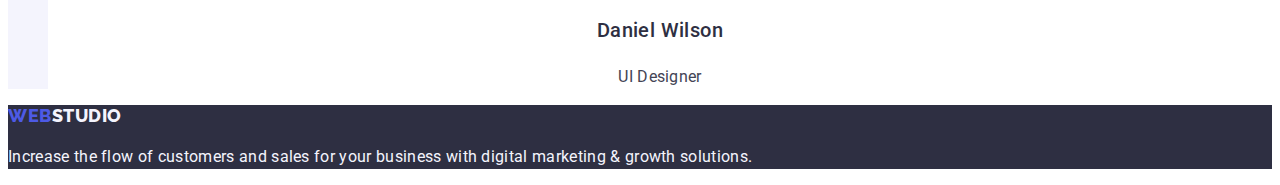
==== commit 32d9293e: "Update index.html" ====
--- a/index.html
+++ b/index.html
@@ -96,7 +96,7 @@
                 <h3 class="section-list team">Tom Ford</h3>
                 <p class="text team">Frontend Developer</p></li>
             
-            <li>
+            <li class="cloud-list">
                 <img src="./images/camila-garcia.jpg" alt="Camila Garcia" width="264" height="260">
             <h3 class="section-list team">Camila Garcia</h3>
             <p class="text team">Marketing</p></li>
--- a/css/styles.css
+++ b/css/styles.css
@@ -148,7 +148,9 @@
     color: var(--text-color);
 } 
 .team {
-text-align: center;
+    line-height: 1.5;
+    letter-spacing: 0.02em;
+    text-align: center;
 }
 
 
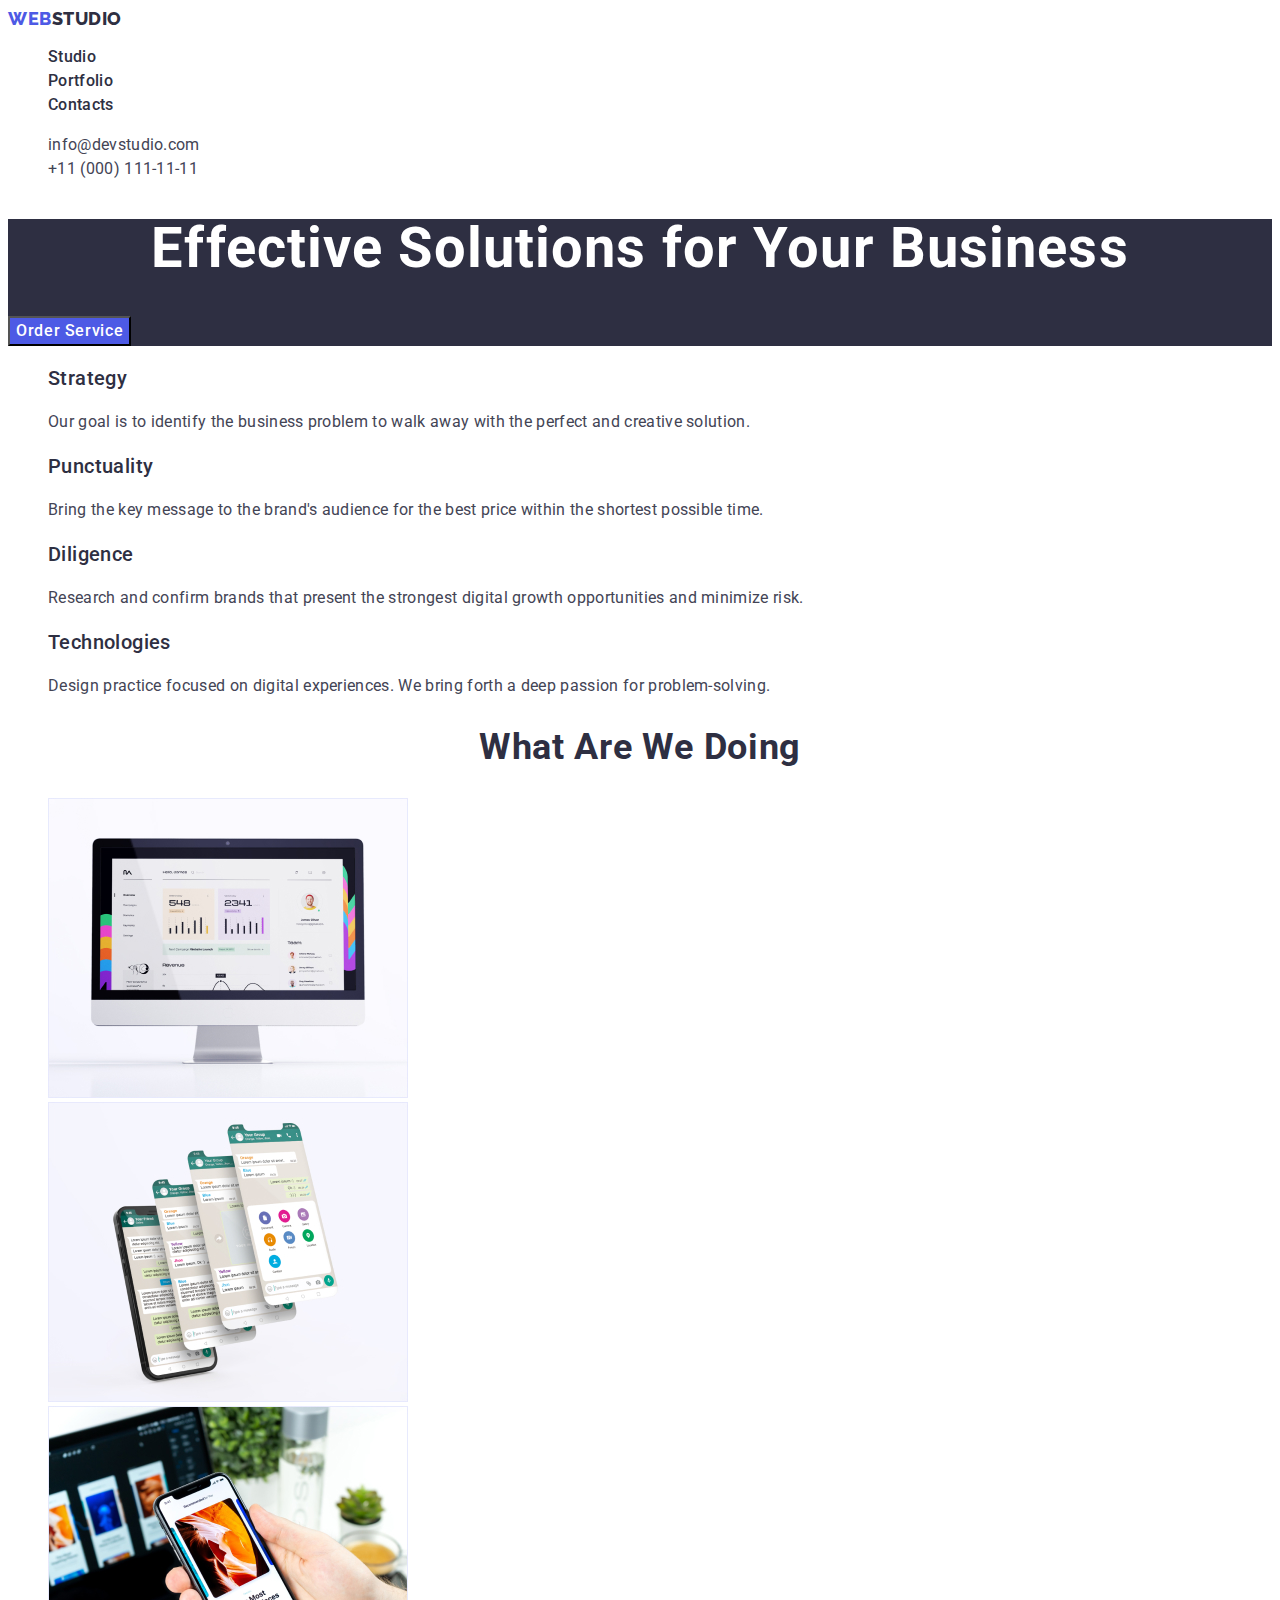
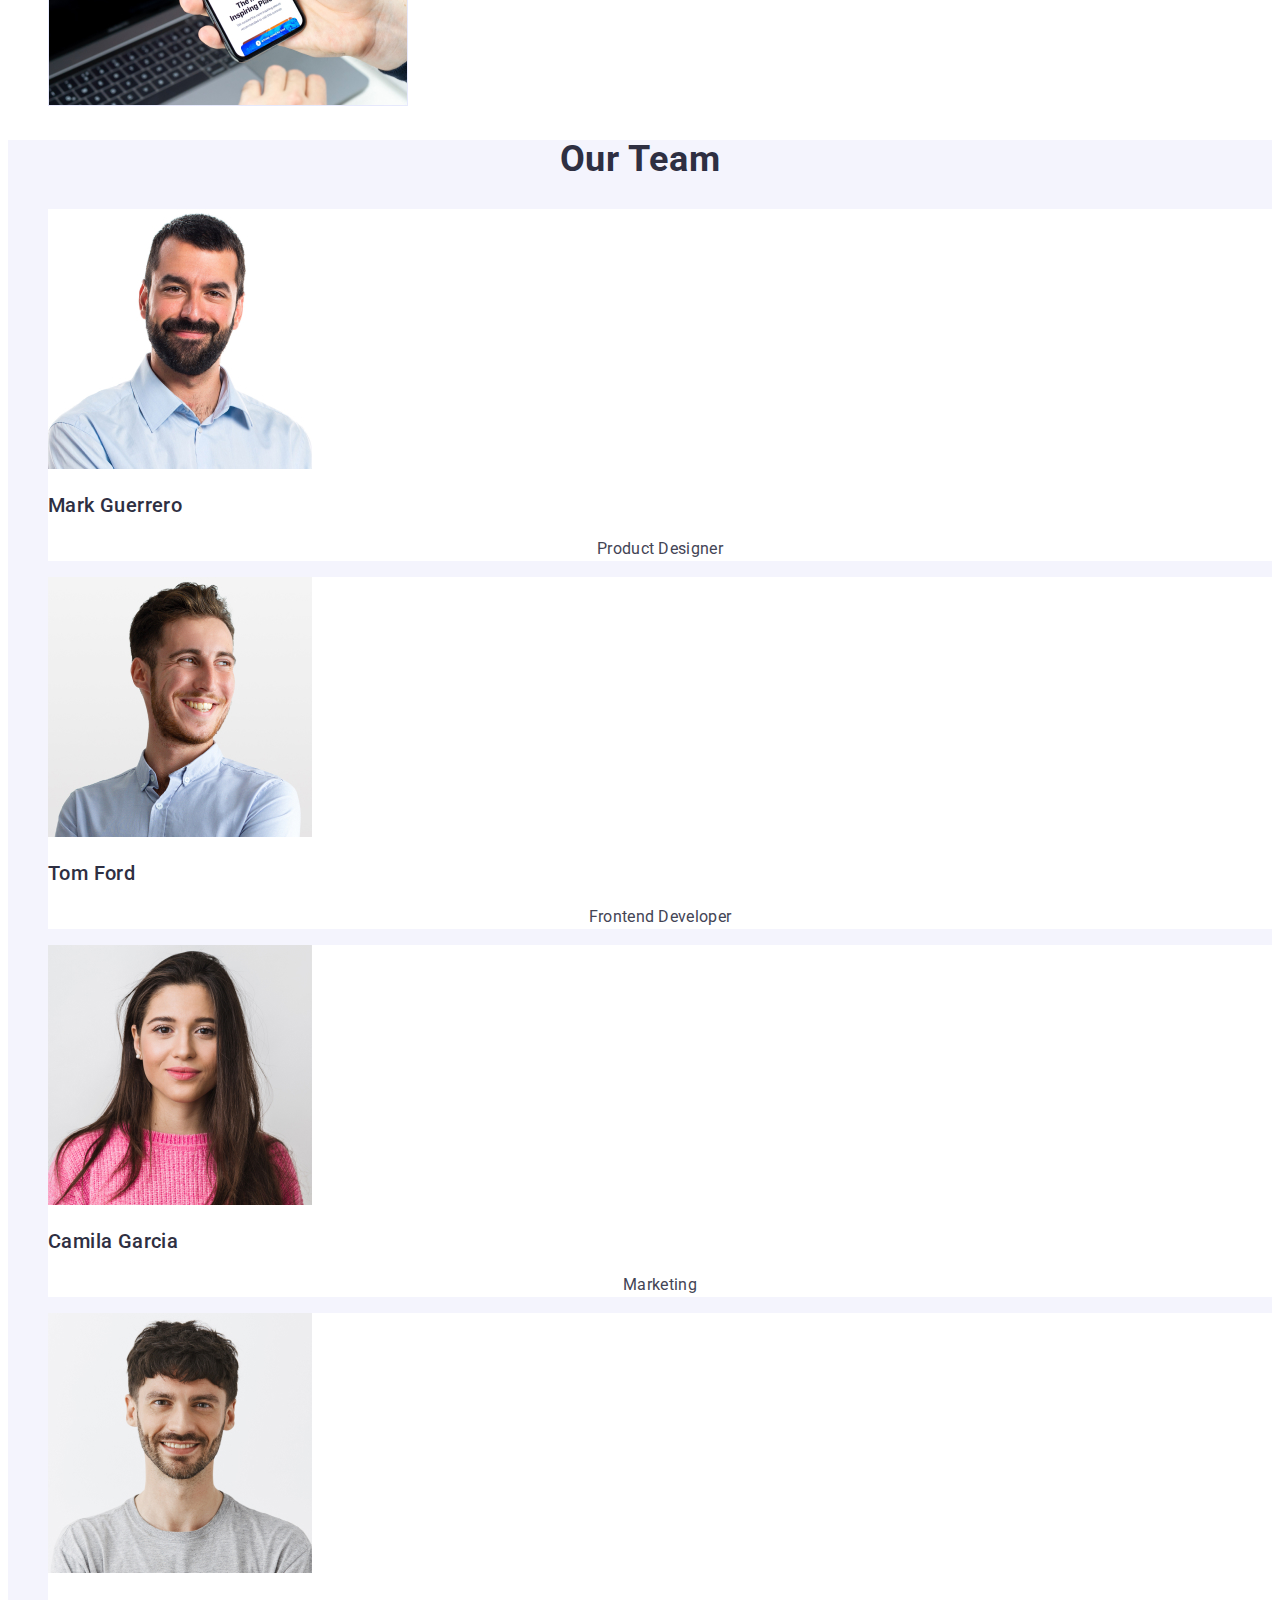
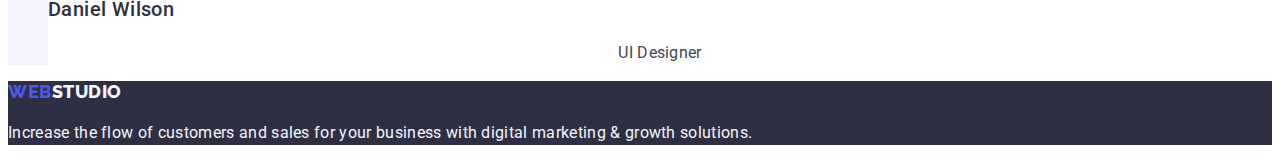
==== commit 0cd7a9ed: "deleted team from h3 section-;ist" ====
--- a/index.html
+++ b/index.html
@@ -88,22 +88,22 @@
             <ul class="list">
                 <li class="cloud-list">
                     <img src="./images/mark-guerrero.jpg" alt="Mark Guerrero" width="264" height="260">
-                <h3 class="section-list team">Mark Guerrero</h3>
+                <h3 class="section-list">Mark Guerrero</h3>
                 <p class="text team">Product Designer</p></li>
                 
                 <li class="cloud-list">
                     <img src="./images/tom-ford.jpg" alt="Tom Ford" width="264" height="260">
-                <h3 class="section-list team">Tom Ford</h3>
+                <h3 class="section-list">Tom Ford</h3>
                 <p class="text team">Frontend Developer</p></li>
             
             <li class="cloud-list">
                 <img src="./images/camila-garcia.jpg" alt="Camila Garcia" width="264" height="260">
-            <h3 class="section-list team">Camila Garcia</h3>
+            <h3 class="section-list">Camila Garcia</h3>
             <p class="text team">Marketing</p></li>
 
             <li class="cloud-list">
                 <img src="./images/daniel-wilson.jpg" alt="Daniel Wilson" width="264" height="260">
-            <h3 class="section-list team">Daniel Wilson</h3>
+            <h3 class="section-list">Daniel Wilson</h3>
             <p class="text team">UI Designer</p></li>
             </ul>
         </section>
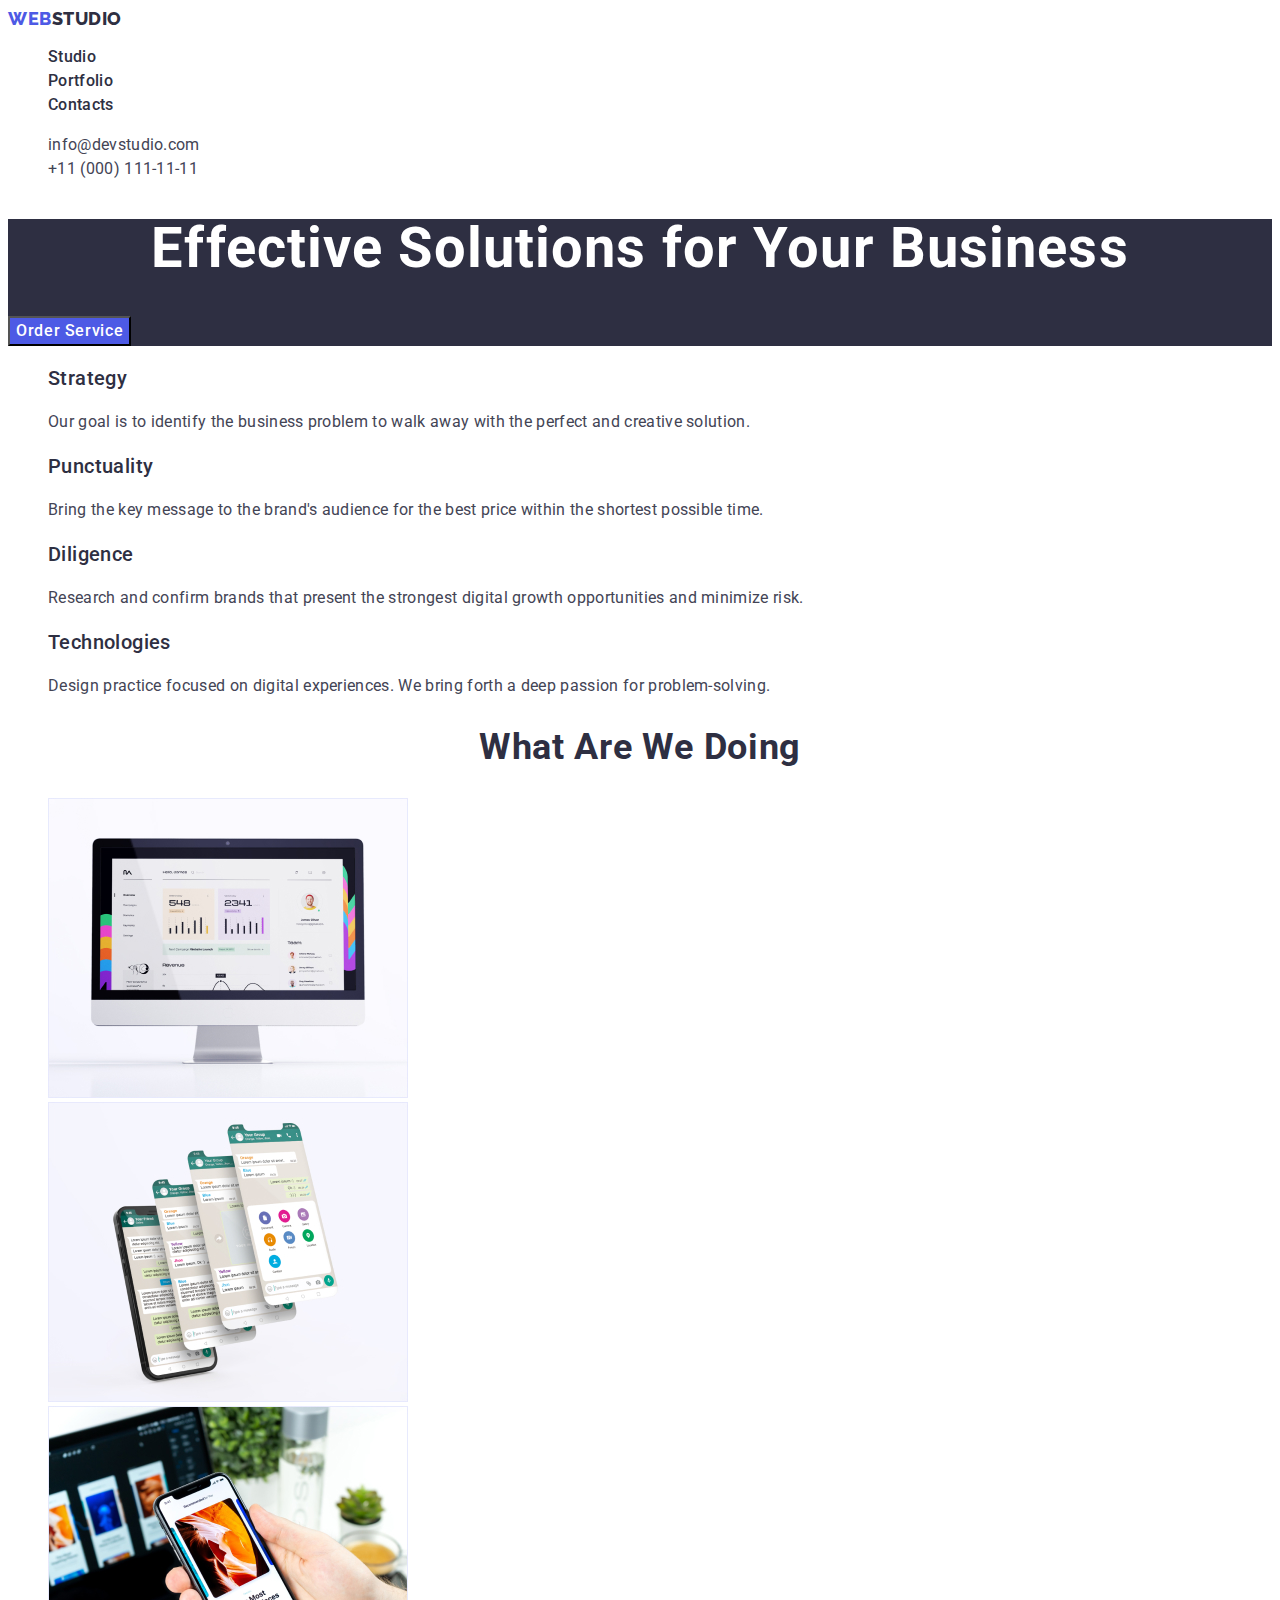
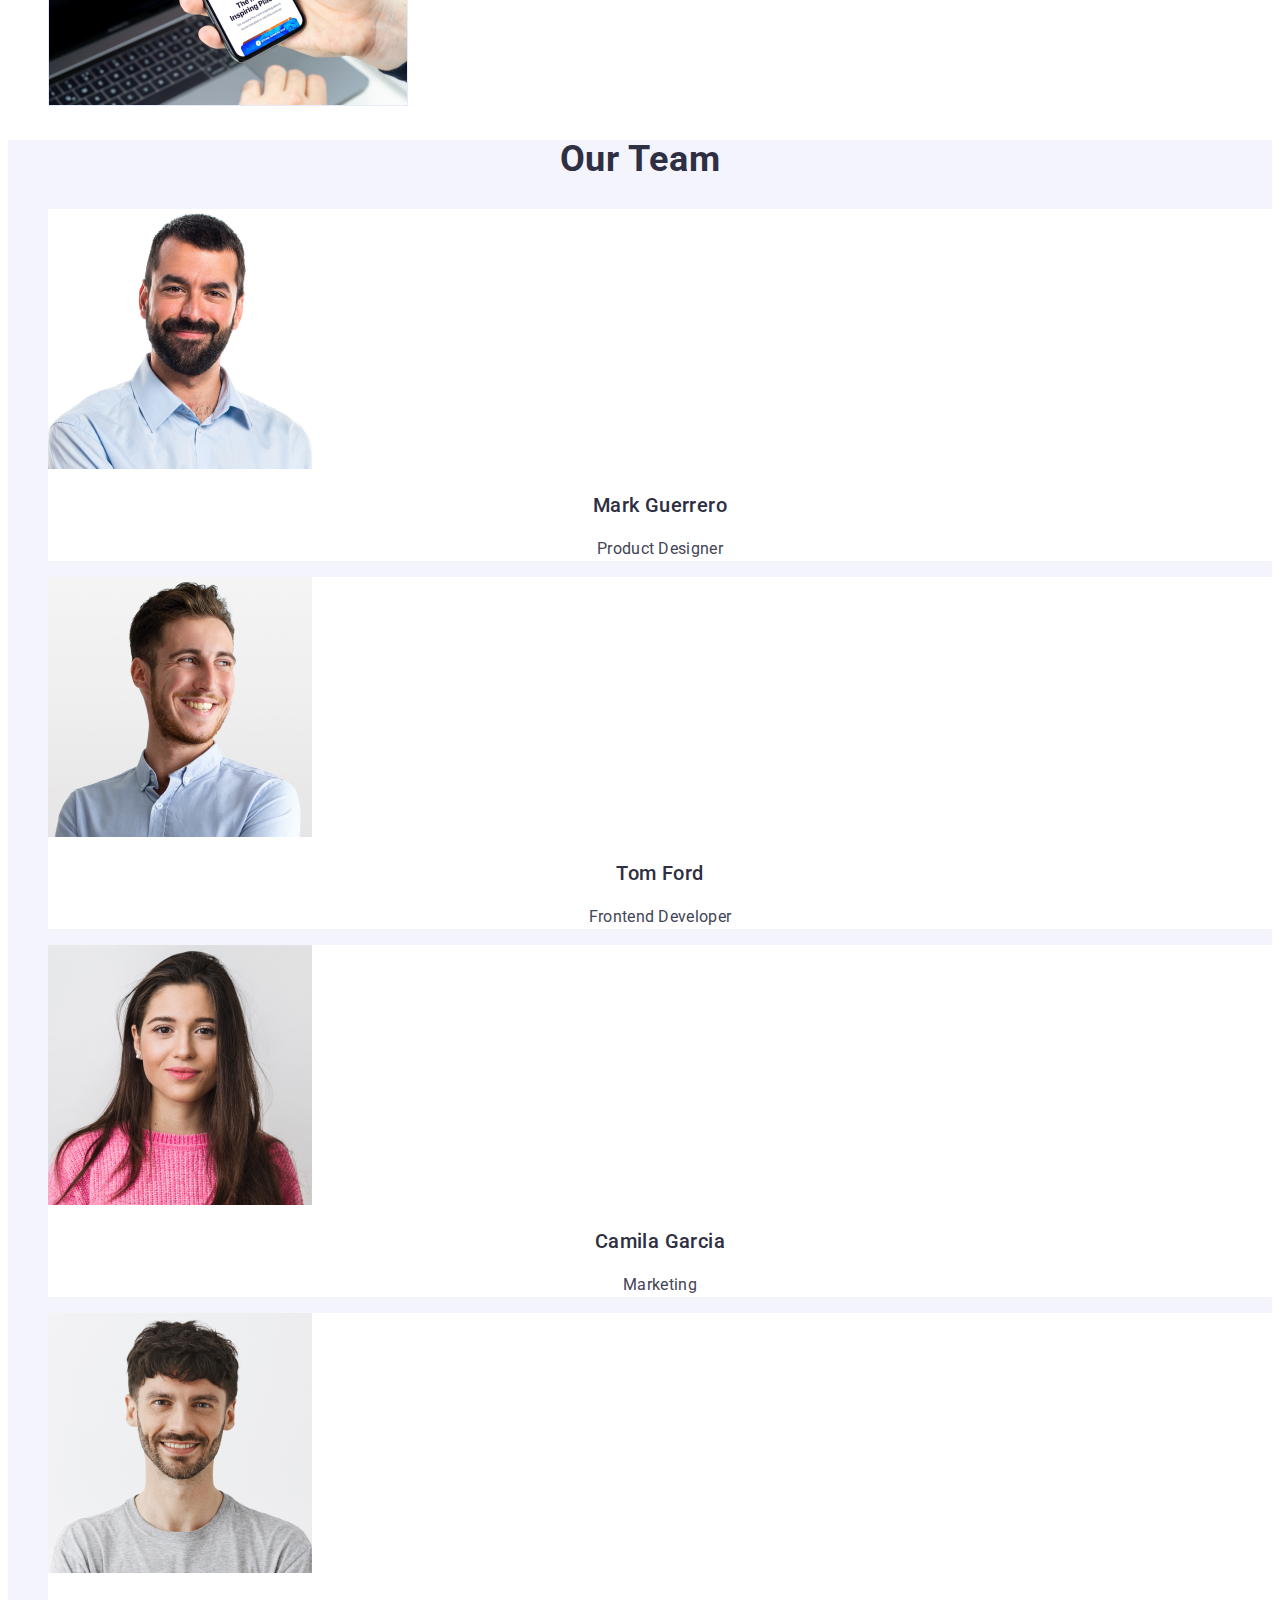
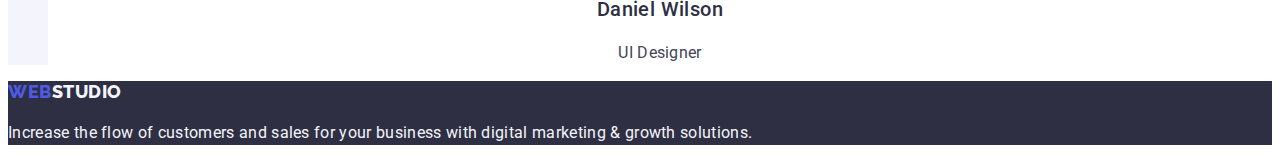
==== commit e185d69f: "added text and return team" ====
--- a/index.html
+++ b/index.html
@@ -88,22 +88,22 @@
             <ul class="list">
                 <li class="cloud-list">
                     <img src="./images/mark-guerrero.jpg" alt="Mark Guerrero" width="264" height="260">
-                <h3 class="section-list">Mark Guerrero</h3>
+                <h3 class="section-list team">Mark Guerrero</h3>
                 <p class="text team">Product Designer</p></li>
                 
                 <li class="cloud-list">
                     <img src="./images/tom-ford.jpg" alt="Tom Ford" width="264" height="260">
-                <h3 class="section-list">Tom Ford</h3>
+                <h3 class="section-list team">Tom Ford</h3>
                 <p class="text team">Frontend Developer</p></li>
             
             <li class="cloud-list">
                 <img src="./images/camila-garcia.jpg" alt="Camila Garcia" width="264" height="260">
-            <h3 class="section-list">Camila Garcia</h3>
+            <h3 class="section-list team">Camila Garcia</h3>
             <p class="text team">Marketing</p></li>
 
             <li class="cloud-list">
                 <img src="./images/daniel-wilson.jpg" alt="Daniel Wilson" width="264" height="260">
-            <h3 class="section-list">Daniel Wilson</h3>
+            <h3 class="section-list team">Daniel Wilson</h3>
             <p class="text team">UI Designer</p></li>
             </ul>
         </section>
--- a/css/styles.css
+++ b/css/styles.css
@@ -148,9 +148,11 @@
     color: var(--text-color);
 } 
 .team {
+    text-align: center;
+}
+.text {
     line-height: 1.5;
     letter-spacing: 0.02em;
-    text-align: center;
 }
 
 
